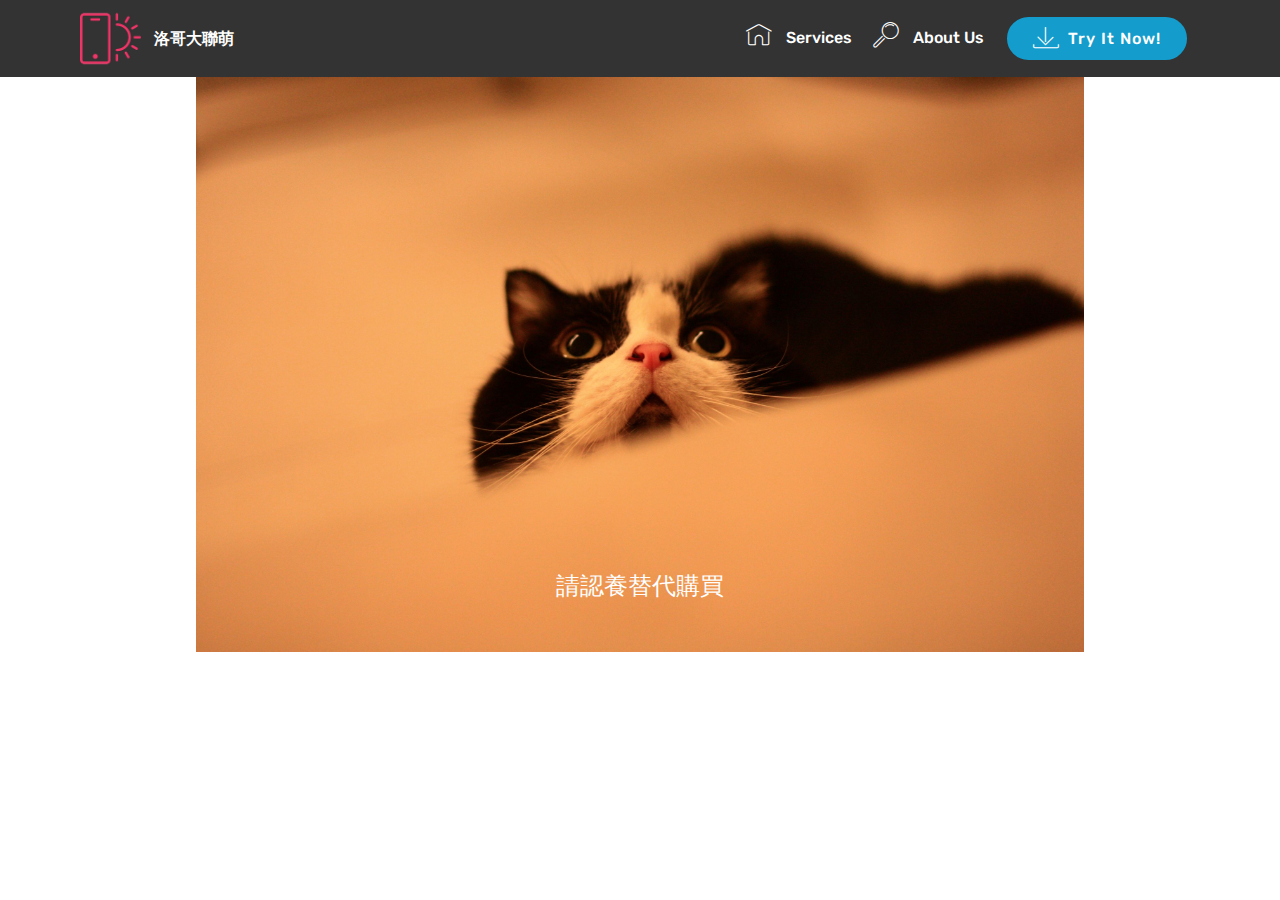
==== page1.html @ 8285b04b "create github pages" ====
<!DOCTYPE html>
<html>
<head>
  <!-- Site made with Mobirise Website Builder v4.3.2, https://mobirise.com -->
  <meta charset="UTF-8">
  <meta http-equiv="X-UA-Compatible" content="IE=edge">
  <meta name="generator" content="Mobirise v4.3.2, mobirise.com">
  <meta name="viewport" content="width=device-width, initial-scale=1">
  <link rel="shortcut icon" href="assets/images/logo2.png" type="image/x-icon">
  <meta name="description" content="Site Builder Description">
  <title>sorry</title>
  <link rel="stylesheet" href="assets/web/assets/mobirise-icons/mobirise-icons.css">
  <link rel="stylesheet" href="assets/tether/tether.min.css">
  <link rel="stylesheet" href="assets/bootstrap/css/bootstrap.min.css">
  <link rel="stylesheet" href="assets/bootstrap/css/bootstrap-grid.min.css">
  <link rel="stylesheet" href="assets/bootstrap/css/bootstrap-reboot.min.css">
  <link rel="stylesheet" href="assets/dropdown/css/style.css">
  <link rel="stylesheet" href="assets/theme/css/style.css">
  <link rel="stylesheet" href="assets/mobirise/css/mbr-additional.css" type="text/css">
  
  
  
</head>
<body>
<section class="menu cid-qxiuGjkYhm" once="menu" id="menu1-x" data-rv-view="101">

    

    <nav class="navbar navbar-expand beta-menu navbar-dropdown align-items-center navbar-fixed-top navbar-toggleable-sm">
        <button class="navbar-toggler navbar-toggler-right" type="button" data-toggle="collapse" data-target="#navbarSupportedContent" aria-controls="navbarSupportedContent" aria-expanded="false" aria-label="Toggle navigation">
            <div class="hamburger">
                <span></span>
                <span></span>
                <span></span>
                <span></span>
            </div>
        </button>
        <div class="menu-logo">
            <div class="navbar-brand">
                <span class="navbar-logo">
                    <a href="https://mobirise.com">
                         <img src="assets/images/logo2.png" alt="Mobirise" media-simple="true" style="height: 3.8rem;">
                    </a>
                </span>
                <span class="navbar-caption-wrap"><a class="navbar-caption text-white display-4" href="https://mobirise.com">洛哥大聯萌</a></span>
            </div>
        </div>
        <div class="collapse navbar-collapse" id="navbarSupportedContent">
            <ul class="navbar-nav nav-dropdown" data-app-modern-menu="true">
                <li class="nav-item">
                    <a class="nav-link link text-white display-4" href="https://mobirise.com">
                        <span class="mbri-home mbr-iconfont mbr-iconfont-btn"></span>
                        Services
                    </a>
                </li>
                <li class="nav-item">
                    <a class="nav-link link text-white display-4" href="https://mobirise.com">
                        <span class="mbri-search mbr-iconfont mbr-iconfont-btn"></span>
                        About Us
                    </a>
                </li>
            </ul>
            <div class="navbar-buttons mbr-section-btn"><a class="btn btn-sm btn-primary display-4" href="https://mobirise.com">
                    <span class="mbri-save mbr-iconfont mbr-iconfont-btn "></span>
                    Try It Now!
                </a></div>
        </div>
    </nav>
</section>

<section class="engine"><a href="https://mobirise.co/b">free website creator</a></section><section class="cid-qxnZIV3hQi" id="image3-z" data-rv-view="103">

    

    <figure class="mbr-figure container">
            <div class="image-block" style="width: 80%;">
                <img src="assets/images/img-2003-2800x1866.jpg" width="1400" alt="Mobirise" title="" media-simple="true">
                <figcaption class="mbr-figure-caption mbr-figure-caption-over">
                    <div class="container pb-5 mbr-white align-center mbr-fonts-style display-5">請認養替代購買<br></div>
                </figcaption>
            </div>
    </figure>
</section>


  <script src="assets/web/assets/jquery/jquery.min.js"></script>
  <script src="assets/popper/popper.min.js"></script>
  <script src="assets/tether/tether.min.js"></script>
  <script src="assets/bootstrap/js/bootstrap.min.js"></script>
  <script src="assets/smooth-scroll/smooth-scroll.js"></script>
  <script src="assets/dropdown/js/script.min.js"></script>
  <script src="assets/touch-swipe/jquery.touch-swipe.min.js"></script>
  <script src="assets/theme/js/script.js"></script>
  
  
</body>
</html>
---- assets/web/assets/mobirise-icons/mobirise-icons.css ----
@font-face {
  font-family: 'MobiriseIcons';
  src:  url('mobirise-icons.eot?spat4u');
  src:  url('mobirise-icons.eot?spat4u#iefix') format('embedded-opentype'),
    url('mobirise-icons.ttf?spat4u') format('truetype'),
    url('mobirise-icons.woff?spat4u') format('woff'),
    url('mobirise-icons.svg?spat4u#MobiriseIcons') format('svg');
  font-weight: normal;
  font-style: normal;
}

[class^="mbri-"], [class*=" mbri-"] {
  /* use !important to prevent issues with browser extensions that change fonts */
  font-family: MobiriseIcons !important;
  speak: none;
  font-style: normal;
  font-weight: normal;
  font-variant: normal;
  text-transform: none;
  line-height: 1;

  /* Better Font Rendering =========== */
  -webkit-font-smoothing: antialiased;
  -moz-osx-font-smoothing: grayscale;
}

.mbri-add-submenu:before {
  content: "\e900";
}
.mbri-alert:before {
  content: "\e901";
}
.mbri-align-center:before {
  content: "\e902";
}
.mbri-align-justify:before {
  content: "\e903";
}
.mbri-align-left:before {
  content: "\e904";
}
.mbri-align-right:before {
  content: "\e905";
}
.mbri-android:before {
  content: "\e906";
}
.mbri-apple:before {
  content: "\e907";
}
.mbri-arrow-down:before {
  content: "\e908";
}
.mbri-arrow-next:before {
  content: "\e909";
}
.mbri-arrow-prev:before {
  content: "\e90a";
}
.mbri-arrow-up:before {
  content: "\e90b";
}
.mbri-bold:before {
  content: "\e90c";
}
.mbri-bookmark:before {
  content: "\e90d";
}
.mbri-bootstrap:before {
  content: "\e90e";
}
.mbri-briefcase:before {
  content: "\e90f";
}
.mbri-browse:before {
  content: "\e910";
}
.mbri-bulleted-list:before {
  content: "\e911";
}
.mbri-calendar:before {
  content: "\e912";
}
.mbri-camera:before {
  content: "\e913";
}
.mbri-cart-add:before {
  content: "\e914";
}
.mbri-cart-full:before {
  content: "\e915";
}
.mbri-cash:before {
  content: "\e916";
}
.mbri-change-style:before {
  content: "\e917";
}
.mbri-chat:before {
  content: "\e918";
}
.mbri-clock:before {
  content: "\e919";
}
.mbri-close:before {
  content: "\e91a";
}
.mbri-cloud:before {
  content: "\e91b";
}
.mbri-code:before {
  content: "\e91c";
}
.mbri-contact-form:before {
  content: "\e91d";
}
.mbri-credit-card:before {
  content: "\e91e";
}
.mbri-cursor-click:before {
  content: "\e91f";
}
.mbri-cust-feedback:before {
  content: "\e920";
}
.mbri-database:before {
  content: "\e921";
}
.mbri-delivery:before {
  content: "\e922";
}
.mbri-desktop:before {
  content: "\e923";
}
.mbri-devices:before {
  content: "\e924";
}
.mbri-down:before {
  content: "\e925";
}
.mbri-download:before {
  content: "\e989";
}
.mbri-drag-n-drop:before {
  content: "\e927";
}
.mbri-drag-n-drop2:before {
  content: "\e928";
}
.mbri-edit:before {
  content: "\e929";
}
.mbri-edit2:before {
  content: "\e92a";
}
.mbri-error:before {
  content: "\e92b";
}
.mbri-extension:before {
  content: "\e92c";
}
.mbri-features:before {
  content: "\e92d";
}
.mbri-file:before {
  content: "\e92e";
}
.mbri-flag:before {
  content: "\e92f";
}
.mbri-folder:before {
  content: "\e930";
}
.mbri-gift:before {
  content: "\e931";
}
.mbri-github:before {
  content: "\e932";
}
.mbri-globe:before {
  content: "\e933";
}
.mbri-globe-2:before {
  content: "\e934";
}
.mbri-growing-chart:before {
  content: "\e935";
}
.mbri-hearth:before {
  content: "\e936";
}
.mbri-help:before {
  content: "\e937";
}
.mbri-home:before {
  content: "\e938";
}
.mbri-hot-cup:before {
  content: "\e939";
}
.mbri-idea:before {
  content: "\e93a";
}
.mbri-image-gallery:before {
  content: "\e93b";
}
.mbri-image-slider:before {
  content: "\e93c";
}
.mbri-info:before {
  content: "\e93d";
}
.mbri-italic:before {
  content: "\e93e";
}
.mbri-key:before {
  content: "\e93f";
}
.mbri-laptop:before {
  content: "\e940";
}
.mbri-layers:before {
  content: "\e941";
}
.mbri-left-right:before {
  content: "\e942";
}
.mbri-left:before {
  content: "\e943";
}
.mbri-letter:before {
  content: "\e944";
}
.mbri-like:before {
  content: "\e945";
}
.mbri-link:before {
  content: "\e946";
}
.mbri-lock:before {
  content: "\e947";
}
.mbri-login:before {
  content: "\e948";
}
.mbri-logout:before {
  content: "\e949";
}
.mbri-magic-stick:before {
  content: "\e94a";
}
.mbri-map-pin:before {
  content: "\e94b";
}
.mbri-menu:before {
  content: "\e94c";
}
.mbri-mobile:before {
  content: "\e94d";
}
.mbri-mobile2:before {
  content: "\e94e";
}
.mbri-mobirise:before {
  content: "\e94f";
}
.mbri-more-horizontal:before {
  content: "\e950";
}
.mbri-more-vertical:before {
  content: "\e951";
}
.mbri-music:before {
  content: "\e952";
}
.mbri-new-file:before {
  content: "\e953";
}
.mbri-numbered-list:before {
  content: "\e954";
}
.mbri-opened-folder:before {
  content: "\e955";
}
.mbri-pages:before {
  content: "\e956";
}
.mbri-paper-plane:before {
  content: "\e957";
}
.mbri-paperclip:before {
  content: "\e958";
}
.mbri-photo:before {
  content: "\e959";
}
.mbri-photos:before {
  content: "\e95a";
}
.mbri-pin:before {
  content: "\e95b";
}
.mbri-play:before {
  content: "\e95c";
}
.mbri-plus:before {
  content: "\e95d";
}
.mbri-preview:before {
  content: "\e95e";
}
.mbri-print:before {
  content: "\e95f";
}
.mbri-protect:before {
  content: "\e960";
}
.mbri-question:before {
  content: "\e961";
}
.mbri-quote-left:before {
  content: "\e962";
}
.mbri-quote-right:before {
  content: "\e963";
}
.mbri-refresh:before {
  content: "\e964";
}
.mbri-responsive:before {
  content: "\e965";
}
.mbri-right:before {
  content: "\e966";
}
.mbri-rocket:before {
  content: "\e967";
}
.mbri-sad-face:before {
  content: "\e968";
}
.mbri-sale:before {
  content: "\e969";
}
.mbri-save:before {
  content: "\e96a";
}
.mbri-search:before {
  content: "\e96b";
}
.mbri-setting:before {
  content: "\e96c";
}
.mbri-setting2:before {
  content: "\e96d";
}
.mbri-setting3:before {
  content: "\e96e";
}
.mbri-share:before {
  content: "\e96f";
}
.mbri-shopping-bag:before {
  content: "\e970";
}
.mbri-shopping-basket:before {
  content: "\e971";
}
.mbri-shopping-cart:before {
  content: "\e972";
}
.mbri-sites:before {
  content: "\e973";
}
.mbri-smile-face:before {
  content: "\e974";
}
.mbri-speed:before {
  content: "\e975";
}
.mbri-star:before {
  content: "\e976";
}
.mbri-success:before {
  content: "\e977";
}
.mbri-sun:before {
  content: "\e978";
}
.mbri-sun2:before {
  content: "\e979";
}
.mbri-tablet:before {
  content: "\e97a";
}
.mbri-tablet-vertical:before {
  content: "\e97b";
}
.mbri-target:before {
  content: "\e97c";
}
.mbri-timer:before {
  content: "\e97d";
}
.mbri-to-ftp:before {
  content: "\e97e";
}
.mbri-to-local-drive:before {
  content: "\e97f";
}
.mbri-touch-swipe:before {
  content: "\e980";
}
.mbri-touch:before {
  content: "\e981";
}
.mbri-trash:before {
  content: "\e982";
}
.mbri-underline:before {
  content: "\e983";
}
.mbri-unlink:before {
  content: "\e984";
}
.mbri-unlock:before {
  content: "\e985";
}
.mbri-up-down:before {
  content: "\e986";
}
.mbri-up:before {
  content: "\e987";
}
.mbri-update:before {
  content: "\e988";
}
.mbri-upload:before {
 content: "\e926"; 
}
.mbri-user:before {
  content: "\e98a";
}
.mbri-user2:before {
  content: "\e98b";
}
.mbri-users:before {
  content: "\e98c";
}
.mbri-video:before {
  content: "\e98d";
}
.mbri-video-play:before {
  content: "\e98e";
}
.mbri-watch:before {
  content: "\e98f";
}
.mbri-website-theme:before {
  content: "\e990";
}
.mbri-wifi:before {
  content: "\e991";
}
.mbri-windows:before {
  content: "\e992";
}
.mbri-zoom-out:before {
  content: "\e993";
}
.mbri-redo:before {
  content: "\e994";
}
.mbri-undo:before {
  content: "\e995";
}
---- assets/dropdown/css/style.css ----
.navbar-dropdown {
  left: 0;
  padding: 0;
  position: absolute;
  right: 0;
  top: 0;
  transition: all 0.45s ease;
  z-index: 1030;
  background: #282828; }
  .navbar-dropdown .navbar-logo {
    margin-right: 0.8rem;
    transition: margin 0.3s ease-in-out;
    vertical-align: middle; }
    .navbar-dropdown .navbar-logo img {
      height: 3.125rem;
      transition: all 0.3s ease-in-out; }
    .navbar-dropdown .navbar-logo.mbr-iconfont {
      font-size: 3.125rem;
      line-height: 3.125rem; }
  .navbar-dropdown .navbar-caption {
    font-weight: 700;
    white-space: normal;
    vertical-align: -4px;
    line-height: 3.125rem !important; }
    .navbar-dropdown .navbar-caption, .navbar-dropdown .navbar-caption:hover {
      color: inherit;
      text-decoration: none; }
  .navbar-dropdown .mbr-iconfont + .navbar-caption {
    vertical-align: -1px; }
  .navbar-dropdown.navbar-fixed-top {
    position: fixed; }
  .navbar-dropdown .navbar-brand span {
    vertical-align: -4px; }
  .navbar-dropdown.bg-color.transparent {
    background: none; }
  .navbar-dropdown.navbar-short .navbar-brand {
    padding: 0.625rem 0; }
    .navbar-dropdown.navbar-short .navbar-brand span {
      vertical-align: -1px; }
  .navbar-dropdown.navbar-short .navbar-caption {
    line-height: 2.375rem !important;
    vertical-align: -2px; }
  .navbar-dropdown.navbar-short .navbar-logo {
    margin-right: 0.5rem; }
    .navbar-dropdown.navbar-short .navbar-logo img {
      height: 2.375rem; }
    .navbar-dropdown.navbar-short .navbar-logo.mbr-iconfont {
      font-size: 2.375rem;
      line-height: 2.375rem; }
  .navbar-dropdown.navbar-short .mbr-table-cell {
    height: 3.625rem; }
  .navbar-dropdown .navbar-close {
    left: 0.6875rem;
    position: fixed;
    top: 0.75rem;
    z-index: 1000; }
  .navbar-dropdown .hamburger-icon {
    content: "";
    display: inline-block;
    vertical-align: middle;
    width: 16px;
    -webkit-box-shadow: 0 -6px 0 1px #282828,0 0 0 1px #282828,0 6px 0 1px #282828;
    -moz-box-shadow: 0 -6px 0 1px #282828,0 0 0 1px #282828,0 6px 0 1px #282828;
    box-shadow: 0 -6px 0 1px #282828,0 0 0 1px #282828,0 6px 0 1px #282828; }

.dropdown-menu .dropdown-toggle[data-toggle="dropdown-submenu"]::after {
  border-bottom: 0.35em solid transparent;
  border-left: 0.35em solid;
  border-right: 0;
  border-top: 0.35em solid transparent;
  margin-left: 0.3rem; }

.dropdown-menu .dropdown-item:focus {
  outline: 0; }

.nav-dropdown {
  font-size: 0.75rem;
  font-weight: 500;
  height: auto !important; }
  .nav-dropdown .nav-btn {
    padding-left: 1rem; }
  .nav-dropdown .link {
    margin: .667em 1.667em;
    font-weight: 500;
    padding: 0;
    transition: color .2s ease-in-out; }
    .nav-dropdown .link.dropdown-toggle {
      margin-right: 2.583em; }
      .nav-dropdown .link.dropdown-toggle::after {
        margin-left: .25rem;
        border-top: 0.35em solid;
        border-right: 0.35em solid transparent;
        border-left: 0.35em solid transparent;
        border-bottom: 0; }
      .nav-dropdown .link.dropdown-toggle[aria-expanded="true"] {
        margin: 0;
        padding: 0.667em 3.263em  0.667em 1.667em; }
  .nav-dropdown .link::after,
  .nav-dropdown .dropdown-item::after {
    color: inherit; }
  .nav-dropdown .btn {
    font-size: 0.75rem;
    font-weight: 700;
    letter-spacing: 0;
    margin-bottom: 0;
    padding-left: 1.25rem;
    padding-right: 1.25rem; }
  .nav-dropdown .dropdown-menu {
    border-radius: 0;
    border: 0;
    left: 0;
    margin: 0;
    padding-bottom: 1.25rem;
    padding-top: 1.25rem;
    position: relative; }
  .nav-dropdown .dropdown-submenu {
    margin-left: 0.125rem;
    top: 0; }
  .nav-dropdown .dropdown-item {
    font-weight: 500;
    line-height: 2;
    padding: 0.3846em 4.615em 0.3846em 1.5385em;
    position: relative;
    transition: color .2s ease-in-out, background-color .2s ease-in-out; }
    .nav-dropdown .dropdown-item::after {
      margin-top: -0.3077em;
      position: absolute;
      right: 1.1538em;
      top: 50%; }
    .nav-dropdown .dropdown-item:focus, .nav-dropdown .dropdown-item:hover {
      background: none; }

@media (max-width: 767px) {
  .nav-dropdown.navbar-toggleable-sm {
    bottom: 0;
    display: none;
    left: 0;
    overflow-x: hidden;
    position: fixed;
    top: 0;
    transform: translateX(-100%);
    -ms-transform: translateX(-100%);
    -webkit-transform: translateX(-100%);
    width: 18.75rem;
    z-index: 999; } }
.nav-dropdown.navbar-toggleable-xl {
  bottom: 0;
  display: none;
  left: 0;
  overflow-x: hidden;
  position: fixed;
  top: 0;
  transform: translateX(-100%);
  -ms-transform: translateX(-100%);
  -webkit-transform: translateX(-100%);
  width: 18.75rem;
  z-index: 999; }

.nav-dropdown-sm {
  display: block !important;
  overflow-x: hidden;
  overflow: auto;
  padding-top: 3.875rem; }
  .nav-dropdown-sm::after {
    content: "";
    display: block;
    height: 3rem;
    width: 100%; }
  .nav-dropdown-sm.collapse.in ~ .navbar-close {
    display: block !important; }
  .nav-dropdown-sm.collapsing, .nav-dropdown-sm.collapse.in {
    transform: translateX(0);
    -ms-transform: translateX(0);
    -webkit-transform: translateX(0);
    transition: all 0.25s ease-out;
    -webkit-transition: all 0.25s ease-out;
    background: #282828; }
  .nav-dropdown-sm.collapsing[aria-expanded="false"] {
    transform: translateX(-100%);
    -ms-transform: translateX(-100%);
    -webkit-transform: translateX(-100%); }
  .nav-dropdown-sm .nav-item {
    display: block;
    margin-left: 0 !important;
    padding-left: 0; }
  .nav-dropdown-sm .link,
  .nav-dropdown-sm .dropdown-item {
    border-top: 1px dotted rgba(255, 255, 255, 0.1);
    font-size: 0.8125rem;
    line-height: 1.6;
    margin: 0 !important;
    padding: 0.875rem 2.4rem 0.875rem 1.5625rem !important;
    position: relative;
    white-space: normal; }
    .nav-dropdown-sm .link:focus, .nav-dropdown-sm .link:hover,
    .nav-dropdown-sm .dropdown-item:focus,
    .nav-dropdown-sm .dropdown-item:hover {
      background: rgba(0, 0, 0, 0.2) !important;
      color: #c0a375; }
  .nav-dropdown-sm .nav-btn {
    position: relative;
    padding: 1.5625rem 1.5625rem 0 1.5625rem; }
    .nav-dropdown-sm .nav-btn::before {
      border-top: 1px dotted rgba(255, 255, 255, 0.1);
      content: "";
      left: 0;
      position: absolute;
      top: 0;
      width: 100%; }
    .nav-dropdown-sm .nav-btn + .nav-btn {
      padding-top: 0.625rem; }
      .nav-dropdown-sm .nav-btn + .nav-btn::before {
        display: none; }
  .nav-dropdown-sm .btn {
    padding: 0.625rem 0; }
  .nav-dropdown-sm .dropdown-toggle[data-toggle="dropdown-submenu"]::after {
    margin-left: .25rem;
    border-top: 0.35em solid;
    border-right: 0.35em solid transparent;
    border-left: 0.35em solid transparent;
    border-bottom: 0; }
  .nav-dropdown-sm .dropdown-toggle[data-toggle="dropdown-submenu"][aria-expanded="true"]::after {
    border-top: 0;
    border-right: 0.35em solid transparent;
    border-left: 0.35em solid transparent;
    border-bottom: 0.35em solid; }
  .nav-dropdown-sm .dropdown-menu {
    margin: 0;
    padding: 0;
    position: relative;
    top: 0;
    left: 0;
    width: 100%;
    border: 0;
    float: none;
    border-radius: 0;
    background: none; }
  .nav-dropdown-sm .dropdown-submenu {
    left: 100%;
    margin-left: 0.125rem;
    margin-top: -1.25rem;
    top: 0; }

.navbar-toggleable-sm .nav-dropdown .dropdown-menu {
  position: absolute; }

.navbar-toggleable-sm .nav-dropdown .dropdown-submenu {
  left: 100%;
  margin-left: 0.125rem;
  margin-top: -1.25rem;
  top: 0; }

.navbar-toggleable-sm.opened .nav-dropdown .dropdown-menu {
  position: relative; }

.navbar-toggleable-sm.opened .nav-dropdown .dropdown-submenu {
  left: 0;
  margin-left: 00rem;
  margin-top: 0rem;
  top: 0; }

.is-builder .nav-dropdown.collapsing {
  transition: none !important; }

/*# sourceMappingURL=style.css.map */
---- assets/theme/css/style.css ----
.engine {
	position: absolute;
	text-indent: -2400px;
	text-align: center;
	padding: 0;
	top: 0;
	left: -2400px;
}/*!
 * Mobirise v4 theme (https://mobirise.com/)
 * Copyright 2017 Mobirise
 */
section {
  background-color: #eeeeee; }

section,
.container,
.container-fluid {
  position: relative;
  word-wrap: break-word; }

a.mbr-iconfont:hover {
  text-decoration: none; }

.article .lead p, .article .lead ul, .article .lead ol, .article .lead pre, .article .lead blockquote {
  margin-bottom: 0; }

a {
  font-style: normal;
  font-weight: 400;
  cursor: pointer; }
  a, a:hover {
    text-decoration: none; }

figure {
  margin-bottom: 0; }

body {
  color: #232323; }

h1, h2, h3, h4, h5, h6,
.h1, .h2, .h3, .h4, .h5, .h6,
.display-1, .display-2, .display-3, .display-4 {
  line-height: 1;
  word-break: break-word;
  word-wrap: break-word; }

b, strong {
  font-weight: bold; }

blockquote {
  padding: 10px 0 10px 20px;
  position: relative;
  border-left: 2px solid;
  border-color: #ff3366; }

input:-webkit-autofill, input:-webkit-autofill:hover, input:-webkit-autofill:focus, input:-webkit-autofill:active {
  transition-delay: 9999s;
  transition-property: background-color, color; }

textarea[type="hidden"] {
  display: none; }

body {
  position: relative; }

section {
  background-position: 50% 50%;
  background-repeat: no-repeat;
  background-size: cover; }
  section .mbr-background-video,
  section .mbr-background-video-preview {
    position: absolute;
    bottom: 0;
    left: 0;
    right: 0;
    top: 0; }

.hidden {
  visibility: hidden; }

.mbr-z-index20 {
  z-index: 20; }

/*! Base colors */
.mbr-white {
  color: #ffffff; }

.mbr-black {
  color: #000000; }

.mbr-bg-white {
  background-color: #ffffff; }

.mbr-bg-black {
  background-color: #000000; }

/*! Text-aligns */
.align-left {
  text-align: left; }

.align-center {
  text-align: center; }

.align-right {
  text-align: right; }

@media (max-width: 767px) {
  .align-left, .align-center, .align-right, .mbr-section-btn, .mbr-section-title {
    text-align: center; } }
/*! Font-weight  */
.mbr-light {
  font-weight: 300; }

.mbr-regular {
  font-weight: 400; }

.mbr-semibold {
  font-weight: 500; }

.mbr-bold {
  font-weight: 700; }

/*! Media  */
.media-size-item {
  -webkit-flex: 1 1 auto;
  -moz-flex: 1 1 auto;
  -ms-flex: 1 1 auto;
  -o-flex: 1 1 auto;
  flex: 1 1 auto; }

.media-content {
  -webkit-flex-basis: 100%;
  flex-basis: 100%; }

.media-container-row {
  display: -ms-flexbox;
  display: -webkit-flex;
  display: flex;
  -webkit-flex-direction: row;
  -ms-flex-direction: row;
  flex-direction: row;
  -webkit-flex-wrap: wrap;
  -ms-flex-wrap: wrap;
  flex-wrap: wrap;
  -webkit-justify-content: center;
  -ms-flex-pack: center;
  justify-content: center;
  -webkit-align-content: center;
  -ms-flex-line-pack: center;
  align-content: center;
  -webkit-align-items: start;
  -ms-flex-align: start;
  align-items: start; }
  .media-container-row .media-size-item {
    width: 400px; }

.media-container-column {
  display: -ms-flexbox;
  display: -webkit-flex;
  display: flex;
  -webkit-flex-direction: column;
  -ms-flex-direction: column;
  flex-direction: column;
  -webkit-flex-wrap: wrap;
  -ms-flex-wrap: wrap;
  flex-wrap: wrap;
  -webkit-justify-content: center;
  -ms-flex-pack: center;
  justify-content: center;
  -webkit-align-content: center;
  -ms-flex-line-pack: center;
  align-content: center;
  -webkit-align-items: stretch;
  -ms-flex-align: stretch;
  align-items: stretch; }
  .media-container-column > * {
    width: 100%; }

@media (min-width: 992px) {
  .media-container-row {
    -webkit-flex-wrap: nowrap;
    -ms-flex-wrap: nowrap;
    flex-wrap: nowrap; } }
figure {
  overflow: hidden; }

figure[mbr-media-size] {
  transition: width 0.1s; }

.mbr-figure img, .mbr-figure iframe {
  display: block;
  width: 100%; }

.card {
  background-color: transparent;
  border: none; }

.card-img {
  text-align: center;
  flex-shrink: 0; }

.media {
  max-width: 100%;
  margin: 0 auto; }

.mbr-figure {
  -ms-flex-item-align: center;
  -ms-grid-row-align: center;
  -webkit-align-self: center;
  align-self: center; }

.media-container > div {
  max-width: 100%; }

.mbr-figure img, .card-img img {
  width: 100%; }

@media (max-width: 991px) {
  .media-size-item {
    width: auto !important; }

  .media {
    width: auto; }

  .mbr-figure {
    width: 100% !important; } }
/*! Buttons */
.mbr-section-btn {
  margin-left: -.25rem;
  margin-right: -.25rem;
  font-size: 0; }

nav .mbr-section-btn {
  margin-left: 0rem;
  margin-right: 0rem; }

/*! Btn icon margin */
.btn .mbr-iconfont, .btn.btn-sm .mbr-iconfont {
  cursor: pointer;
  margin-right: 0.5rem; }

.btn.btn-md .mbr-iconfont, .btn.btn-md .mbr-iconfont {
  margin-right: 0.8rem; }

.mbr-regular {
  font-weight: 400; }

.mbr-semibold {
  font-weight: 500; }

.mbr-bold {
  font-weight: 700; }

[type="submit"] {
  -webkit-appearance: none; }

/*! Full-screen */
.mbr-fullscreen .mbr-overlay {
  min-height: 100vh; }

.mbr-fullscreen {
  display: flex;
  display: -webkit-flex;
  display: -moz-flex;
  display: -ms-flex;
  display: -o-flex;
  align-items: center;
  -webkit-align-items: center;
  min-height: 100vh;
  padding-top: 3rem;
  padding-bottom: 3rem; }

/*! Map */
.map {
  height: 25rem;
  position: relative; }
  .map iframe {
    width: 100%;
    height: 100%; }

/* Form */
.form-asterisk {
  font-family: initial;
  position: absolute;
  top: -2px;
  font-weight: normal; }

/*! Scroll to top arrow */
.mbr-arrow-up {
  bottom: 25px;
  right: 90px;
  position: fixed;
  text-align: right;
  z-index: 5000;
  color: #ffffff;
  font-size: 32px;
  transform: rotate(180deg);
  -webkit-transform: rotate(180deg); }

.mbr-arrow-up a {
  background: rgba(0, 0, 0, 0.2);
  border-radius: 3px;
  color: #fff;
  display: inline-block;
  height: 60px;
  width: 60px;
  outline-style: none !important;
  position: relative;
  text-decoration: none;
  transition: all .3s ease-in-out;
  cursor: pointer;
  text-align: center; }
  .mbr-arrow-up a:hover {
    background-color: rgba(0, 0, 0, 0.4); }
  .mbr-arrow-up a i {
    line-height: 60px; }

.mbr-arrow-up-icon {
  display: block;
  color: #fff; }

.mbr-arrow-up-icon::before {
  content: "\203a";
  display: inline-block;
  font-family: serif;
  font-size: 32px;
  line-height: 1;
  font-style: normal;
  position: relative;
  top: 6px;
  left: -4px;
  -webkit-transform: rotate(-90deg);
  transform: rotate(-90deg); }

/*! Arrow Down */
.mbr-arrow {
  position: absolute;
  bottom: 45px;
  left: 50%;
  width: 60px;
  height: 60px;
  cursor: pointer;
  background-color: rgba(80, 80, 80, 0.5);
  border-radius: 50%;
  -webkit-transform: translateX(-50%);
  transform: translateX(-50%); }
  .mbr-arrow > a {
    display: inline-block;
    text-decoration: none;
    outline-style: none;
    -webkit-animation: arrowdown 1.7s ease-in-out infinite;
    animation: arrowdown 1.7s ease-in-out infinite; }
    .mbr-arrow > a > i {
      position: absolute;
      top: -2px;
      left: 15px;
      font-size: 2rem; }

@keyframes arrowdown {
  0% {
    transform: translateY(0px);
    -webkit-transform: translateY(0px); }
  50% {
    transform: translateY(-5px);
    -webkit-transform: translateY(-5px); }
  100% {
    transform: translateY(0px);
    -webkit-transform: translateY(0px); } }
@-webkit-keyframes arrowdown {
  0% {
    transform: translateY(0px);
    -webkit-transform: translateY(0px); }
  50% {
    transform: translateY(-5px);
    -webkit-transform: translateY(-5px); }
  100% {
    transform: translateY(0px);
    -webkit-transform: translateY(0px); } }
@media (max-width: 500px) {
  .mbr-arrow-up {
    left: 50%;
    right: auto;
    transform: translateX(-50%) rotate(180deg);
    -webkit-transform: translateX(-50%) rotate(180deg); } }
/*Gradients animation*/
@keyframes gradient-animation {
  from {
    background-position: 0% 100%;
    animation-timing-function: ease-in-out; }
  to {
    background-position: 100% 0%;
    animation-timing-function: ease-in-out; } }
@-webkit-keyframes gradient-animation {
  from {
    background-position: 0% 100%;
    animation-timing-function: ease-in-out; }
  to {
    background-position: 100% 0%;
    animation-timing-function: ease-in-out; } }
.bg-gradient {
  background-size: 200% 200%;
  animation: gradient-animation 5s infinite alternate;
  -webkit-animation: gradient-animation 5s infinite alternate; }

.menu .navbar-brand {
  display: -webkit-flex; }
  .menu .navbar-brand span {
    display: flex;
    display: -webkit-flex; }
  .menu .navbar-brand .navbar-caption-wrap {
    display: -webkit-flex; }
  .menu .navbar-brand .navbar-logo img {
    display: -webkit-flex; }
@media (min-width: 768px) and (max-width: 991px) {
  .menu .navbar-toggleable-sm .navbar-nav {
    display: -webkit-box;
    display: -webkit-flex;
    display: -ms-flexbox; } }
@media (min-width: 992px) {
  .menu .navbar-nav.nav-dropdown {
    display: -webkit-flex; }
  .menu .navbar-toggleable-sm .navbar-collapse {
    display: -webkit-flex !important; } }

/*# sourceMappingURL=style.css.map */
---- assets/mobirise/css/mbr-additional.css ----
@import url(https://fonts.googleapis.com/css?family=Rubik:300,300i,400,400i,500,500i,700,700i,900,900i);





body {
  font-style: normal;
  line-height: 1.5;
}
.mbr-section-title {
  font-style: normal;
  line-height: 1.2;
}
.mbr-section-subtitle {
  line-height: 1.3;
}
.mbr-text {
  font-style: normal;
  line-height: 1.6;
}
.display-1 {
  font-family: 'Rubik', sans-serif;
  font-size: 4.25rem;
}
.display-1 > .mbr-iconfont {
  font-size: 6.8rem;
}
.display-2 {
  font-family: 'Rubik', sans-serif;
  font-size: 3rem;
}
.display-2 > .mbr-iconfont {
  font-size: 4.8rem;
}
.display-4 {
  font-family: 'Rubik', sans-serif;
  font-size: 1rem;
}
.display-4 > .mbr-iconfont {
  font-size: 1.6rem;
}
.display-5 {
  font-family: 'Rubik', sans-serif;
  font-size: 1.5rem;
}
.display-5 > .mbr-iconfont {
  font-size: 2.4rem;
}
.display-7 {
  font-family: 'Rubik', sans-serif;
  font-size: 1rem;
}
.display-7 > .mbr-iconfont {
  font-size: 1.6rem;
}
/* ---- Fluid typography for mobile devices ---- */
/* 1.4 - font scale ratio ( bootstrap == 1.42857 ) */
/* 100vw - current viewport width */
/* (48 - 20)  48 == 48rem == 768px, 20 == 20rem == 320px(minimal supported viewport) */
/* 0.65 - min scale variable, may vary */
@media (max-width: 768px) {
  .display-1 {
    font-size: 3.4rem;
    font-size: calc( 2.1374999999999997rem + (4.25 - 2.1374999999999997) * ((100vw - 20rem) / (48 - 20)));
    line-height: calc( 1.4 * (2.1374999999999997rem + (4.25 - 2.1374999999999997) * ((100vw - 20rem) / (48 - 20))));
  }
  .display-2 {
    font-size: 2.4rem;
    font-size: calc( 1.7rem + (3 - 1.7) * ((100vw - 20rem) / (48 - 20)));
    line-height: calc( 1.4 * (1.7rem + (3 - 1.7) * ((100vw - 20rem) / (48 - 20))));
  }
  .display-4 {
    font-size: 0.8rem;
    font-size: calc( 1rem + (1 - 1) * ((100vw - 20rem) / (48 - 20)));
    line-height: calc( 1.4 * (1rem + (1 - 1) * ((100vw - 20rem) / (48 - 20))));
  }
  .display-5 {
    font-size: 1.2rem;
    font-size: calc( 1.175rem + (1.5 - 1.175) * ((100vw - 20rem) / (48 - 20)));
    line-height: calc( 1.4 * (1.175rem + (1.5 - 1.175) * ((100vw - 20rem) / (48 - 20))));
  }
}
/* Buttons */
.btn {
  font-weight: 500;
  border-width: 2px;
  font-style: normal;
  letter-spacing: 1px;
  margin: .4rem .8rem;
  white-space: normal;
  -webkit-transition: all 0.3s ease-in-out;
  -moz-transition: all 0.3s ease-in-out;
  transition: all 0.3s ease-in-out;
  padding: 1rem 3rem;
  border-radius: 3px;
  display: inline-flex;
  align-items: center;
  justify-content: center;
  word-break: break-word;
}
.btn-sm {
  font-weight: 500;
  letter-spacing: 1px;
  -webkit-transition: all 0.3s ease-in-out;
  -moz-transition: all 0.3s ease-in-out;
  transition: all 0.3s ease-in-out;
  padding: 0.6rem 1.5rem;
  border-radius: 3px;
}
.btn-md {
  font-weight: 500;
  letter-spacing: 1px;
  margin: .4rem .8rem !important;
  -webkit-transition: all 0.3s ease-in-out;
  -moz-transition: all 0.3s ease-in-out;
  transition: all 0.3s ease-in-out;
  padding: 1rem 3rem;
  border-radius: 3px;
}
.btn-lg {
  font-weight: 500;
  letter-spacing: 1px;
  margin: .4rem .8rem !important;
  -webkit-transition: all 0.3s ease-in-out;
  -moz-transition: all 0.3s ease-in-out;
  transition: all 0.3s ease-in-out;
  padding: 1.2rem 3.2rem;
  border-radius: 3px;
}
.bg-primary {
  background-color: #149dcc !important;
}
.bg-success {
  background-color: #f7ed4a !important;
}
.bg-info {
  background-color: #82786e !important;
}
.bg-warning {
  background-color: #879a9f !important;
}
.bg-danger {
  background-color: #b1a374 !important;
}
.btn-primary,
.btn-primary:active {
  background-color: #149dcc;
  border-color: #149dcc;
  color: #ffffff;
}
.btn-primary:hover,
.btn-primary:focus,
.btn-primary.focus,
.btn-primary.active {
  color: #ffffff;
  background-color: #0d6786;
  border-color: #0d6786;
}
.btn-primary.disabled,
.btn-primary:disabled {
  color: #ffffff !important;
  background-color: #0d6786 !important;
  border-color: #0d6786 !important;
}
.btn-secondary,
.btn-secondary:active {
  background-color: #ff3366;
  border-color: #ff3366;
  color: #ffffff;
}
.btn-secondary:hover,
.btn-secondary:focus,
.btn-secondary.focus,
.btn-secondary.active {
  color: #ffffff;
  background-color: #e50039;
  border-color: #e50039;
}
.btn-secondary.disabled,
.btn-secondary:disabled {
  color: #ffffff !important;
  background-color: #e50039 !important;
  border-color: #e50039 !important;
}
.btn-info,
.btn-info:active {
  background-color: #82786e;
  border-color: #82786e;
  color: #ffffff;
}
.btn-info:hover,
.btn-info:focus,
.btn-info.focus,
.btn-info.active {
  color: #ffffff;
  background-color: #59524b;
  border-color: #59524b;
}
.btn-info.disabled,
.btn-info:disabled {
  color: #ffffff !important;
  background-color: #59524b !important;
  border-color: #59524b !important;
}
.btn-success,
.btn-success:active {
  background-color: #f7ed4a;
  border-color: #f7ed4a;
  color: #ffffff;
}
.btn-success:hover,
.btn-success:focus,
.btn-success.focus,
.btn-success.active {
  color: #ffffff;
  background-color: #eadd0a;
  border-color: #eadd0a;
}
.btn-success.disabled,
.btn-success:disabled {
  color: #ffffff !important;
  background-color: #eadd0a !important;
  border-color: #eadd0a !important;
}
.btn-warning,
.btn-warning:active {
  background-color: #879a9f;
  border-color: #879a9f;
  color: #ffffff;
}
.btn-warning:hover,
.btn-warning:focus,
.btn-warning.focus,
.btn-warning.active {
  color: #ffffff;
  background-color: #617479;
  border-color: #617479;
}
.btn-warning.disabled,
.btn-warning:disabled {
  color: #ffffff !important;
  background-color: #617479 !important;
  border-color: #617479 !important;
}
.btn-danger,
.btn-danger:active {
  background-color: #b1a374;
  border-color: #b1a374;
  color: #ffffff;
}
.btn-danger:hover,
.btn-danger:focus,
.btn-danger.focus,
.btn-danger.active {
  color: #ffffff;
  background-color: #8b7d4e;
  border-color: #8b7d4e;
}
.btn-danger.disabled,
.btn-danger:disabled {
  color: #ffffff !important;
  background-color: #8b7d4e !important;
  border-color: #8b7d4e !important;
}
.btn-white {
  color: #333333 !important;
}
.btn-white,
.btn-white:active {
  background-color: #ffffff;
  border-color: #ffffff;
  color: #ffffff;
}
.btn-white:hover,
.btn-white:focus,
.btn-white.focus,
.btn-white.active {
  color: #ffffff;
  background-color: #d4d4d4;
  border-color: #d4d4d4;
}
.btn-white.disabled,
.btn-white:disabled {
  color: #ffffff !important;
  background-color: #d4d4d4 !important;
  border-color: #d4d4d4 !important;
}
.btn-black,
.btn-black:active {
  background-color: #333333;
  border-color: #333333;
  color: #ffffff;
}
.btn-black:hover,
.btn-black:focus,
.btn-black.focus,
.btn-black.active {
  color: #ffffff;
  background-color: #0d0d0d;
  border-color: #0d0d0d;
}
.btn-black.disabled,
.btn-black:disabled {
  color: #ffffff !important;
  background-color: #0d0d0d !important;
  border-color: #0d0d0d !important;
}
.btn-primary-outline,
.btn-primary-outline:active {
  background: none;
  border-color: #0b566f;
  color: #0b566f;
}
.btn-primary-outline:hover,
.btn-primary-outline:focus,
.btn-primary-outline.focus,
.btn-primary-outline.active {
  color: #ffffff;
  background-color: #149dcc;
  border-color: #149dcc;
}
.btn-primary-outline.disabled,
.btn-primary-outline:disabled {
  color: #ffffff !important;
  background-color: #149dcc !important;
  border-color: #149dcc !important;
}
.btn-secondary-outline,
.btn-secondary-outline:active {
  background: none;
  border-color: #cc0033;
  color: #cc0033;
}
.btn-secondary-outline:hover,
.btn-secondary-outline:focus,
.btn-secondary-outline.focus,
.btn-secondary-outline.active {
  color: #ffffff;
  background-color: #ff3366;
  border-color: #ff3366;
}
.btn-secondary-outline.disabled,
.btn-secondary-outline:disabled {
  color: #ffffff !important;
  background-color: #ff3366 !important;
  border-color: #ff3366 !important;
}
.btn-info-outline,
.btn-info-outline:active {
  background: none;
  border-color: #4b453f;
  color: #4b453f;
}
.btn-info-outline:hover,
.btn-info-outline:focus,
.btn-info-outline.focus,
.btn-info-outline.active {
  color: #ffffff;
  background-color: #82786e;
  border-color: #82786e;
}
.btn-info-outline.disabled,
.btn-info-outline:disabled {
  color: #ffffff !important;
  background-color: #82786e !important;
  border-color: #82786e !important;
}
.btn-success-outline,
.btn-success-outline:active {
  background: none;
  border-color: #d2c609;
  color: #d2c609;
}
.btn-success-outline:hover,
.btn-success-outline:focus,
.btn-success-outline.focus,
.btn-success-outline.active {
  color: #ffffff;
  background-color: #f7ed4a;
  border-color: #f7ed4a;
}
.btn-success-outline.disabled,
.btn-success-outline:disabled {
  color: #ffffff !important;
  background-color: #f7ed4a !important;
  border-color: #f7ed4a !important;
}
.btn-warning-outline,
.btn-warning-outline:active {
  background: none;
  border-color: #55666b;
  color: #55666b;
}
.btn-warning-outline:hover,
.btn-warning-outline:focus,
.btn-warning-outline.focus,
.btn-warning-outline.active {
  color: #ffffff;
  background-color: #879a9f;
  border-color: #879a9f;
}
.btn-warning-outline.disabled,
.btn-warning-outline:disabled {
  color: #ffffff !important;
  background-color: #879a9f !important;
  border-color: #879a9f !important;
}
.btn-danger-outline,
.btn-danger-outline:active {
  background: none;
  border-color: #7a6e45;
  color: #7a6e45;
}
.btn-danger-outline:hover,
.btn-danger-outline:focus,
.btn-danger-outline.focus,
.btn-danger-outline.active {
  color: #ffffff;
  background-color: #b1a374;
  border-color: #b1a374;
}
.btn-danger-outline.disabled,
.btn-danger-outline:disabled {
  color: #ffffff !important;
  background-color: #b1a374 !important;
  border-color: #b1a374 !important;
}
.btn-black-outline,
.btn-black-outline:active {
  background: none;
  border-color: #000000;
  color: #000000;
}
.btn-black-outline:hover,
.btn-black-outline:focus,
.btn-black-outline.focus,
.btn-black-outline.active {
  color: #ffffff;
  background-color: #333333;
  border-color: #333333;
}
.btn-black-outline.disabled,
.btn-black-outline:disabled {
  color: #ffffff !important;
  background-color: #333333 !important;
  border-color: #333333 !important;
}
.btn-white-outline,
.btn-white-outline:active,
.btn-white-outline.active {
  background: none;
  border-color: #ffffff;
  color: #ffffff;
}
.btn-white-outline:hover,
.btn-white-outline:focus,
.btn-white-outline.focus {
  color: #333333;
  background-color: #ffffff;
  border-color: #ffffff;
}
.text-primary {
  color: #149dcc !important;
}
.text-secondary {
  color: #ff3366 !important;
}
.text-success {
  color: #f7ed4a !important;
}
.text-info {
  color: #82786e !important;
}
.text-warning {
  color: #879a9f !important;
}
.text-danger {
  color: #b1a374 !important;
}
.text-white {
  color: #ffffff !important;
}
.text-black {
  color: #000000 !important;
}
a.text-primary:hover,
a.text-primary:focus {
  color: #0b566f !important;
}
a.text-secondary:hover,
a.text-secondary:focus {
  color: #cc0033 !important;
}
a.text-success:hover,
a.text-success:focus {
  color: #d2c609 !important;
}
a.text-info:hover,
a.text-info:focus {
  color: #4b453f !important;
}
a.text-warning:hover,
a.text-warning:focus {
  color: #55666b !important;
}
a.text-danger:hover,
a.text-danger:focus {
  color: #7a6e45 !important;
}
a.text-white:hover,
a.text-white:focus {
  color: #b3b3b3 !important;
}
a.text-black:hover,
a.text-black:focus {
  color: #4d4d4d !important;
}
.alert-success {
  background-color: #70c770;
}
.alert-info {
  background-color: #82786e;
}
.alert-warning {
  background-color: #879a9f;
}
.alert-danger {
  background-color: #b1a374;
}
.mbr-section-btn a.btn:not(.btn-form) {
  border-radius: 100px;
}
.mbr-section-btn a.btn:not(.btn-form):hover {
  box-shadow: 0 10px 40px 0 rgba(0, 0, 0, 0.2);
}
.mbr-gallery-filter li a {
  border-radius: 100px !important;
}
.mbr-gallery-filter li.active .btn {
  background-color: #149dcc;
  border-color: #149dcc;
  color: #ffffff;
}
.mbr-gallery-filter li.active .btn:focus {
  box-shadow: none;
}
.nav-tabs .nav-link {
  border-radius: 100px !important;
}
.btn-form {
  border-radius: 0;
}
.btn-form:hover {
  cursor: pointer;
}
a,
a:hover {
  color: #149dcc;
}
.mbr-plan-header.bg-primary .mbr-plan-subtitle,
.mbr-plan-header.bg-primary .mbr-plan-price-desc {
  color: #b4e6f8;
}
.mbr-plan-header.bg-success .mbr-plan-subtitle,
.mbr-plan-header.bg-success .mbr-plan-price-desc {
  color: #ffffff;
}
.mbr-plan-header.bg-info .mbr-plan-subtitle,
.mbr-plan-header.bg-info .mbr-plan-price-desc {
  color: #beb8b2;
}
.mbr-plan-header.bg-warning .mbr-plan-subtitle,
.mbr-plan-header.bg-warning .mbr-plan-price-desc {
  color: #ced6d8;
}
.mbr-plan-header.bg-danger .mbr-plan-subtitle,
.mbr-plan-header.bg-danger .mbr-plan-price-desc {
  color: #dfd9c6;
}
/* Scroll to top button*/
.scrollToTop_wraper {
  opacity: 0 !important;
}
/* Others*/
.note-check a[data-value=Rubik] {
  font-style: normal;
}
.mbr-arrow a {
  color: #ffffff;
}
.form-control-label {
  position: relative;
  cursor: pointer;
  margin-bottom: .357em;
  padding: 0;
}
.alert {
  color: #ffffff;
  border-radius: 0;
  border: 0;
  font-size: .875rem;
  line-height: 1.5;
  margin-bottom: 1.875rem;
  padding: 1.25rem;
  position: relative;
}
.alert.alert-form::after {
  background-color: inherit;
  bottom: -7px;
  content: "";
  display: block;
  height: 14px;
  left: 50%;
  margin-left: -7px;
  position: absolute;
  transform: rotate(45deg);
  width: 14px;
}
.form-control {
  background-color: #f5f5f5;
  box-shadow: none;
  color: #565656;
  font-family: 'Rubik', sans-serif;
  font-size: 1rem;
  line-height: 1.43;
  min-height: 3.5em;
  padding: 1.07em .5em;
}
.form-control > .mbr-iconfont {
  font-size: 1.6rem;
}
.form-control,
.form-control:focus {
  border: 1px solid #e8e8e8;
}
.form-active .form-control:invalid {
  border-color: red;
}
.mbr-overlay {
  background-color: #000;
  bottom: 0;
  left: 0;
  opacity: .5;
  position: absolute;
  right: 0;
  top: 0;
  z-index: 0;
}
blockquote {
  font-style: italic;
  padding: 10px 0 10px 20px;
  font-size: 1.09rem;
  position: relative;
  border-color: #149dcc;
  border-width: 3px;
}
ul,
ol,
pre,
blockquote {
  margin-bottom: 2.3125rem;
}
pre {
  background: #f4f4f4;
  padding: 10px 24px;
  white-space: pre-wrap;
}
.inactive {
  -webkit-user-select: none;
  -moz-user-select: none;
  -ms-user-select: none;
  user-select: none;
  pointer-events: none;
  -webkit-user-drag: none;
  user-drag: none;
}
.mbr-section__comments .row {
  justify-content: center;
}
/* Forms */
.mbr-form .btn {
  margin: .4rem 0;
}
.mbr-form .input-group-btn a.btn {
  border-radius: 100px !important;
}
.mbr-form .input-group-btn a.btn:hover {
  box-shadow: 0 10px 40px 0 rgba(0, 0, 0, 0.2);
}
.mbr-form .input-group-btn button[type="submit"] {
  border-radius: 100px !important;
  padding: 1rem 3rem;
}
.mbr-form .input-group-btn button[type="submit"]:hover {
  box-shadow: 0 10px 40px 0 rgba(0, 0, 0, 0.2);
}
.form2 .form-control {
  border-top-left-radius: 100px;
  border-bottom-left-radius: 100px;
}
.form2 .input-group-btn a.btn {
  border-top-left-radius: 0 !important;
  border-bottom-left-radius: 0 !important;
}
.form2 .input-group-btn button[type="submit"] {
  border-top-left-radius: 0 !important;
  border-bottom-left-radius: 0 !important;
}
.form3 input[type="email"] {
  border-radius: 100px !important;
}
@media (max-width: 349px) {
  .form2 input[type="email"] {
    border-radius: 100px !important;
  }
  .form2 .input-group-btn a.btn {
    border-radius: 100px !important;
  }
  .form2 .input-group-btn button[type="submit"] {
    border-radius: 100px !important;
  }
}
@media (max-width: 767px) {
  .btn {
    font-size: .75rem !important;
  }
  .btn .mbr-iconfont {
    font-size: 1rem !important;
  }
}
/* Social block */
.btn-social {
  font-size: 20px;
  border-radius: 50%;
  padding: 0;
  width: 44px;
  height: 44px;
  line-height: 44px;
  text-align: center;
  position: relative;
  border: 2px solid #c0a375;
  border-color: #149dcc;
  color: #232323;
  cursor: pointer;
}
.btn-social i {
  top: 0;
  line-height: 44px;
  width: 44px;
}
.btn-social:hover {
  color: #fff;
  background: #149dcc;
}
.btn-social + .btn {
  margin-left: .1rem;
}
/* Footer */
.mbr-footer-content li::before,
.mbr-footer .mbr-contacts li::before {
  background: #149dcc;
}
.mbr-footer-content li a:hover,
.mbr-footer .mbr-contacts li a:hover {
  color: #149dcc;
}
.footer3 input[type="email"],
.footer4 input[type="email"] {
  border-radius: 100px !important;
}
.footer3 .input-group-btn a.btn,
.footer4 .input-group-btn a.btn {
  border-radius: 100px !important;
}
.footer3 .input-group-btn button[type="submit"],
.footer4 .input-group-btn button[type="submit"] {
  border-radius: 100px !important;
}
/* Headers*/
.header13 .form-inline input[type="email"],
.header14 .form-inline input[type="email"] {
  border-radius: 100px;
}
.header13 .form-inline input[type="text"],
.header14 .form-inline input[type="text"] {
  border-radius: 100px;
}
.header13 .form-inline input[type="tel"],
.header14 .form-inline input[type="tel"] {
  border-radius: 100px;
}
.header13 .form-inline a.btn,
.header14 .form-inline a.btn {
  border-radius: 100px;
}
.header13 .form-inline button,
.header14 .form-inline button {
  border-radius: 100px !important;
}
.offset-1 {
  margin-left: 8.33333%;
}
.offset-2 {
  margin-left: 16.66667%;
}
.offset-3 {
  margin-left: 25%;
}
.offset-4 {
  margin-left: 33.33333%;
}
.offset-5 {
  margin-left: 41.66667%;
}
.offset-6 {
  margin-left: 50%;
}
.offset-7 {
  margin-left: 58.33333%;
}
.offset-8 {
  margin-left: 66.66667%;
}
.offset-9 {
  margin-left: 75%;
}
.offset-10 {
  margin-left: 83.33333%;
}
.offset-11 {
  margin-left: 91.66667%;
}
@media (min-width: 576px) {
  .offset-sm-0 {
    margin-left: 0%;
  }
  .offset-sm-1 {
    margin-left: 8.33333%;
  }
  .offset-sm-2 {
    margin-left: 16.66667%;
  }
  .offset-sm-3 {
    margin-left: 25%;
  }
  .offset-sm-4 {
    margin-left: 33.33333%;
  }
  .offset-sm-5 {
    margin-left: 41.66667%;
  }
  .offset-sm-6 {
    margin-left: 50%;
  }
  .offset-sm-7 {
    margin-left: 58.33333%;
  }
  .offset-sm-8 {
    margin-left: 66.66667%;
  }
  .offset-sm-9 {
    margin-left: 75%;
  }
  .offset-sm-10 {
    margin-left: 83.33333%;
  }
  .offset-sm-11 {
    margin-left: 91.66667%;
  }
}
@media (min-width: 768px) {
  .offset-md-0 {
    margin-left: 0%;
  }
  .offset-md-1 {
    margin-left: 8.33333%;
  }
  .offset-md-2 {
    margin-left: 16.66667%;
  }
  .offset-md-3 {
    margin-left: 25%;
  }
  .offset-md-4 {
    margin-left: 33.33333%;
  }
  .offset-md-5 {
    margin-left: 41.66667%;
  }
  .offset-md-6 {
    margin-left: 50%;
  }
  .offset-md-7 {
    margin-left: 58.33333%;
  }
  .offset-md-8 {
    margin-left: 66.66667%;
  }
  .offset-md-9 {
    margin-left: 75%;
  }
  .offset-md-10 {
    margin-left: 83.33333%;
  }
  .offset-md-11 {
    margin-left: 91.66667%;
  }
}
@media (min-width: 992px) {
  .offset-lg-0 {
    margin-left: 0%;
  }
  .offset-lg-1 {
    margin-left: 8.33333%;
  }
  .offset-lg-2 {
    margin-left: 16.66667%;
  }
  .offset-lg-3 {
    margin-left: 25%;
  }
  .offset-lg-4 {
    margin-left: 33.33333%;
  }
  .offset-lg-5 {
    margin-left: 41.66667%;
  }
  .offset-lg-6 {
    margin-left: 50%;
  }
  .offset-lg-7 {
    margin-left: 58.33333%;
  }
  .offset-lg-8 {
    margin-left: 66.66667%;
  }
  .offset-lg-9 {
    margin-left: 75%;
  }
  .offset-lg-10 {
    margin-left: 83.33333%;
  }
  .offset-lg-11 {
    margin-left: 91.66667%;
  }
}
@media (min-width: 1200px) {
  .offset-xl-0 {
    margin-left: 0%;
  }
  .offset-xl-1 {
    margin-left: 8.33333%;
  }
  .offset-xl-2 {
    margin-left: 16.66667%;
  }
  .offset-xl-3 {
    margin-left: 25%;
  }
  .offset-xl-4 {
    margin-left: 33.33333%;
  }
  .offset-xl-5 {
    margin-left: 41.66667%;
  }
  .offset-xl-6 {
    margin-left: 50%;
  }
  .offset-xl-7 {
    margin-left: 58.33333%;
  }
  .offset-xl-8 {
    margin-left: 66.66667%;
  }
  .offset-xl-9 {
    margin-left: 75%;
  }
  .offset-xl-10 {
    margin-left: 83.33333%;
  }
  .offset-xl-11 {
    margin-left: 91.66667%;
  }
}
.navbar-toggler {
  -webkit-align-self: flex-start;
  -ms-flex-item-align: start;
  align-self: flex-start;
  padding: 0.25rem 0.75rem;
  font-size: 1.25rem;
  line-height: 1;
  background: transparent;
  border: 1px solid transparent;
  -webkit-border-radius: 0.25rem;
  border-radius: 0.25rem;
}
.navbar-toggler:focus,
.navbar-toggler:hover {
  text-decoration: none;
}
.navbar-toggler-icon {
  display: inline-block;
  width: 1.5em;
  height: 1.5em;
  vertical-align: middle;
  content: "";
  background: no-repeat center center;
  -webkit-background-size: 100% 100%;
  -o-background-size: 100% 100%;
  background-size: 100% 100%;
}
.navbar-toggler-left {
  position: absolute;
  left: 1rem;
}
.navbar-toggler-right {
  position: absolute;
  right: 1rem;
}
@media (max-width: 575px) {
  .navbar-toggleable .navbar-nav .dropdown-menu {
    position: static;
    float: none;
  }
  .navbar-toggleable > .container {
    padding-right: 0;
    padding-left: 0;
  }
}
@media (min-width: 576px) {
  .navbar-toggleable {
    -webkit-box-orient: horizontal;
    -webkit-box-direction: normal;
    -webkit-flex-direction: row;
    -ms-flex-direction: row;
    flex-direction: row;
    -webkit-flex-wrap: nowrap;
    -ms-flex-wrap: nowrap;
    flex-wrap: nowrap;
    -webkit-box-align: center;
    -webkit-align-items: center;
    -ms-flex-align: center;
    align-items: center;
  }
  .navbar-toggleable .navbar-nav {
    -webkit-box-orient: horizontal;
    -webkit-box-direction: normal;
    -webkit-flex-direction: row;
    -ms-flex-direction: row;
    flex-direction: row;
  }
  .navbar-toggleable .navbar-nav .nav-link {
    padding-right: .5rem;
    padding-left: .5rem;
  }
  .navbar-toggleable > .container {
    display: -webkit-box;
    display: -webkit-flex;
    display: -ms-flexbox;
    display: flex;
    -webkit-flex-wrap: nowrap;
    -ms-flex-wrap: nowrap;
    flex-wrap: nowrap;
    -webkit-box-align: center;
    -webkit-align-items: center;
    -ms-flex-align: center;
    align-items: center;
  }
  .navbar-toggleable .navbar-collapse {
    display: -webkit-box !important;
    display: -webkit-flex !important;
    display: -ms-flexbox !important;
    display: flex !important;
    width: 100%;
  }
  .navbar-toggleable .navbar-toggler {
    display: none;
  }
}
@media (max-width: 767px) {
  .navbar-toggleable-sm .navbar-nav .dropdown-menu {
    position: static;
    float: none;
  }
  .navbar-toggleable-sm > .container {
    padding-right: 0;
    padding-left: 0;
  }
}
@media (min-width: 768px) {
  .navbar-toggleable-sm {
    -webkit-box-orient: horizontal;
    -webkit-box-direction: normal;
    -webkit-flex-direction: row;
    -ms-flex-direction: row;
    flex-direction: row;
    -webkit-flex-wrap: nowrap;
    -ms-flex-wrap: nowrap;
    flex-wrap: nowrap;
    -webkit-box-align: center;
    -webkit-align-items: center;
    -ms-flex-align: center;
    align-items: center;
  }
  .navbar-toggleable-sm .navbar-nav {
    -webkit-box-orient: horizontal;
    -webkit-box-direction: normal;
    -webkit-flex-direction: row;
    -ms-flex-direction: row;
    flex-direction: row;
  }
  .navbar-toggleable-sm .navbar-nav .nav-link {
    padding-right: .5rem;
    padding-left: .5rem;
  }
  .navbar-toggleable-sm > .container {
    display: -webkit-box;
    display: -webkit-flex;
    display: -ms-flexbox;
    display: flex;
    -webkit-flex-wrap: nowrap;
    -ms-flex-wrap: nowrap;
    flex-wrap: nowrap;
    -webkit-box-align: center;
    -webkit-align-items: center;
    -ms-flex-align: center;
    align-items: center;
  }
  .navbar-toggleable-sm .navbar-collapse {
    display: -webkit-box !important;
    display: -webkit-flex !important;
    display: -ms-flexbox !important;
    display: flex !important;
    width: 100%;
  }
  .navbar-toggleable-sm .navbar-toggler {
    display: none;
  }
}
@media (max-width: 991px) {
  .navbar-toggleable-md .navbar-nav .dropdown-menu {
    position: static;
    float: none;
  }
  .navbar-toggleable-md > .container {
    padding-right: 0;
    padding-left: 0;
  }
}
@media (min-width: 992px) {
  .navbar-toggleable-md {
    -webkit-box-orient: horizontal;
    -webkit-box-direction: normal;
    -webkit-flex-direction: row;
    -ms-flex-direction: row;
    flex-direction: row;
    -webkit-flex-wrap: nowrap;
    -ms-flex-wrap: nowrap;
    flex-wrap: nowrap;
    -webkit-box-align: center;
    -webkit-align-items: center;
    -ms-flex-align: center;
    align-items: center;
  }
  .navbar-toggleable-md .navbar-nav {
    -webkit-box-orient: horizontal;
    -webkit-box-direction: normal;
    -webkit-flex-direction: row;
    -ms-flex-direction: row;
    flex-direction: row;
  }
  .navbar-toggleable-md .navbar-nav .nav-link {
    padding-right: .5rem;
    padding-left: .5rem;
  }
  .navbar-toggleable-md > .container {
    display: -webkit-box;
    display: -webkit-flex;
    display: -ms-flexbox;
    display: flex;
    -webkit-flex-wrap: nowrap;
    -ms-flex-wrap: nowrap;
    flex-wrap: nowrap;
    -webkit-box-align: center;
    -webkit-align-items: center;
    -ms-flex-align: center;
    align-items: center;
  }
  .navbar-toggleable-md .navbar-collapse {
    display: -webkit-box !important;
    display: -webkit-flex !important;
    display: -ms-flexbox !important;
    display: flex !important;
    width: 100%;
  }
  .navbar-toggleable-md .navbar-toggler {
    display: none;
  }
}
@media (max-width: 1199px) {
  .navbar-toggleable-lg .navbar-nav .dropdown-menu {
    position: static;
    float: none;
  }
  .navbar-toggleable-lg > .container {
    padding-right: 0;
    padding-left: 0;
  }
}
@media (min-width: 1200px) {
  .navbar-toggleable-lg {
    -webkit-box-orient: horizontal;
    -webkit-box-direction: normal;
    -webkit-flex-direction: row;
    -ms-flex-direction: row;
    flex-direction: row;
    -webkit-flex-wrap: nowrap;
    -ms-flex-wrap: nowrap;
    flex-wrap: nowrap;
    -webkit-box-align: center;
    -webkit-align-items: center;
    -ms-flex-align: center;
    align-items: center;
  }
  .navbar-toggleable-lg .navbar-nav {
    -webkit-box-orient: horizontal;
    -webkit-box-direction: normal;
    -webkit-flex-direction: row;
    -ms-flex-direction: row;
    flex-direction: row;
  }
  .navbar-toggleable-lg .navbar-nav .nav-link {
    padding-right: .5rem;
    padding-left: .5rem;
  }
  .navbar-toggleable-lg > .container {
    display: -webkit-box;
    display: -webkit-flex;
    display: -ms-flexbox;
    display: flex;
    -webkit-flex-wrap: nowrap;
    -ms-flex-wrap: nowrap;
    flex-wrap: nowrap;
    -webkit-box-align: center;
    -webkit-align-items: center;
    -ms-flex-align: center;
    align-items: center;
  }
  .navbar-toggleable-lg .navbar-collapse {
    display: -webkit-box !important;
    display: -webkit-flex !important;
    display: -ms-flexbox !important;
    display: flex !important;
    width: 100%;
  }
  .navbar-toggleable-lg .navbar-toggler {
    display: none;
  }
}
.navbar-toggleable-xl {
  -webkit-box-orient: horizontal;
  -webkit-box-direction: normal;
  -webkit-flex-direction: row;
  -ms-flex-direction: row;
  flex-direction: row;
  -webkit-flex-wrap: nowrap;
  -ms-flex-wrap: nowrap;
  flex-wrap: nowrap;
  -webkit-box-align: center;
  -webkit-align-items: center;
  -ms-flex-align: center;
  align-items: center;
}
.navbar-toggleable-xl .navbar-nav .dropdown-menu {
  position: static;
  float: none;
}
.navbar-toggleable-xl > .container {
  padding-right: 0;
  padding-left: 0;
}
.navbar-toggleable-xl .navbar-nav {
  -webkit-box-orient: horizontal;
  -webkit-box-direction: normal;
  -webkit-flex-direction: row;
  -ms-flex-direction: row;
  flex-direction: row;
}
.navbar-toggleable-xl .navbar-nav .nav-link {
  padding-right: .5rem;
  padding-left: .5rem;
}
.navbar-toggleable-xl > .container {
  display: -webkit-box;
  display: -webkit-flex;
  display: -ms-flexbox;
  display: flex;
  -webkit-flex-wrap: nowrap;
  -ms-flex-wrap: nowrap;
  flex-wrap: nowrap;
  -webkit-box-align: center;
  -webkit-align-items: center;
  -ms-flex-align: center;
  align-items: center;
}
.navbar-toggleable-xl .navbar-collapse {
  display: -webkit-box !important;
  display: -webkit-flex !important;
  display: -ms-flexbox !important;
  display: flex !important;
  width: 100%;
}
.navbar-toggleable-xl .navbar-toggler {
  display: none;
}
.card-img {
  width: auto;
}
.menu .navbar.collapsed:not(.beta-menu) {
  flex-direction: column;
}
.carousel-item.active,
.carousel-item-next,
.carousel-item-prev {
  display: -webkit-box;
  display: -webkit-flex;
  display: -ms-flexbox;
  display: flex;
}
.note-air-layout .dropup .dropdown-menu,
.note-air-layout .navbar-fixed-bottom .dropdown .dropdown-menu {
  bottom: initial !important;
}
html,
body {
  height: auto;
  min-height: 100vh;
}
.cid-qxiuGjkYhm .navbar {
  padding: .5rem 0;
  background: #333333;
  transition: none;
  min-height: 77px;
}
.cid-qxiuGjkYhm .navbar-dropdown.bg-color.transparent.opened {
  background: #333333;
}
.cid-qxiuGjkYhm a {
  font-style: normal;
}
.cid-qxiuGjkYhm .nav-item span {
  padding-right: 0.4em;
  line-height: 0.5em;
  vertical-align: text-bottom;
  position: relative;
  top: -0.2em;
  text-decoration: none;
}
.cid-qxiuGjkYhm .nav-item a {
  padding: 0.7rem 0 !important;
  margin: 0rem .65rem !important;
}
.cid-qxiuGjkYhm .btn {
  padding: 0.4rem 1.5rem;
  display: inline-flex;
  align-items: center;
}
.cid-qxiuGjkYhm .btn .mbr-iconfont {
  font-size: 1.6rem;
}
.cid-qxiuGjkYhm .menu-logo {
  margin-right: auto;
}
.cid-qxiuGjkYhm .menu-logo .navbar-brand {
  display: flex;
  margin-left: 5rem;
  padding: 0;
  transition: padding .2s;
  min-height: 3.8rem;
  align-items: center;
}
.cid-qxiuGjkYhm .menu-logo .navbar-brand .navbar-caption-wrap {
  display: -webkit-flex;
  -webkit-align-items: center;
  align-items: center;
  word-break: break-word;
  min-width: 7rem;
  margin: .3rem 0;
}
.cid-qxiuGjkYhm .menu-logo .navbar-brand .navbar-caption-wrap .navbar-caption {
  line-height: 1.2rem !important;
  padding-right: 2rem;
}
.cid-qxiuGjkYhm .menu-logo .navbar-brand .navbar-logo {
  font-size: 4rem;
  transition: font-size 0.25s;
}
.cid-qxiuGjkYhm .menu-logo .navbar-brand .navbar-logo img {
  display: flex;
}
.cid-qxiuGjkYhm .menu-logo .navbar-brand .navbar-logo .mbr-iconfont {
  transition: font-size 0.25s;
}
.cid-qxiuGjkYhm .navbar-toggleable-sm .navbar-collapse {
  justify-content: flex-end;
  -webkit-justify-content: flex-end;
  padding-right: 5rem;
  width: auto;
}
.cid-qxiuGjkYhm .navbar-toggleable-sm .navbar-collapse .navbar-nav {
  flex-wrap: wrap;
  -webkit-flex-wrap: wrap;
  padding-left: 0;
}
.cid-qxiuGjkYhm .navbar-toggleable-sm .navbar-collapse .navbar-nav .nav-item {
  -webkit-align-self: center;
  align-self: center;
}
.cid-qxiuGjkYhm .navbar-toggleable-sm .navbar-collapse .navbar-buttons {
  padding-left: 0;
  padding-bottom: 0;
}
.cid-qxiuGjkYhm .dropdown .dropdown-menu {
  background: #333333;
  display: none;
  position: absolute;
  min-width: 5rem;
  padding-top: 1.4rem;
  padding-bottom: 1.4rem;
  text-align: left;
}
.cid-qxiuGjkYhm .dropdown .dropdown-menu .dropdown-item {
  width: auto;
  padding: 0.235em 1.5385em 0.235em 1.5385em !important;
}
.cid-qxiuGjkYhm .dropdown .dropdown-menu .dropdown-item::after {
  right: 0.5rem;
}
.cid-qxiuGjkYhm .dropdown .dropdown-menu .dropdown-submenu {
  margin: 0;
}
.cid-qxiuGjkYhm .dropdown.open > .dropdown-menu {
  display: block;
}
.cid-qxiuGjkYhm .navbar-toggleable-sm.opened:after {
  position: absolute;
  width: 100vw;
  height: 100vh;
  content: '';
  background-color: rgba(0, 0, 0, 0.1);
  left: 0;
  bottom: 0;
  transform: translateY(100%);
  -webkit-transform: translateY(100%);
  z-index: 1000;
}
.cid-qxiuGjkYhm .navbar.navbar-short {
  min-height: 60px;
  transition: all .2s;
}
.cid-qxiuGjkYhm .navbar.navbar-short .navbar-toggler-right {
  top: 20px;
}
.cid-qxiuGjkYhm .navbar.navbar-short .navbar-logo a {
  font-size: 2.5rem !important;
  line-height: 2.5rem;
  transition: font-size 0.25s;
}
.cid-qxiuGjkYhm .navbar.navbar-short .navbar-logo a .mbr-iconfont {
  font-size: 2.5rem !important;
}
.cid-qxiuGjkYhm .navbar.navbar-short .navbar-logo a img {
  height: 3rem !important;
}
.cid-qxiuGjkYhm .navbar.navbar-short .navbar-brand {
  min-height: 3rem;
}
.cid-qxiuGjkYhm button.navbar-toggler {
  width: 31px;
  height: 18px;
  cursor: pointer;
  transition: all .2s;
  top: 1.5rem;
  right: 1rem;
}
.cid-qxiuGjkYhm button.navbar-toggler:focus {
  outline: none;
}
.cid-qxiuGjkYhm button.navbar-toggler .hamburger span {
  position: absolute;
  right: 0;
  width: 30px;
  height: 2px;
  border-right: 5px;
  background-color: #ffffff;
}
.cid-qxiuGjkYhm button.navbar-toggler .hamburger span:nth-child(1) {
  top: 0;
  transition: all .2s;
}
.cid-qxiuGjkYhm button.navbar-toggler .hamburger span:nth-child(2) {
  top: 8px;
  transition: all .15s;
}
.cid-qxiuGjkYhm button.navbar-toggler .hamburger span:nth-child(3) {
  top: 8px;
  transition: all .15s;
}
.cid-qxiuGjkYhm button.navbar-toggler .hamburger span:nth-child(4) {
  top: 16px;
  transition: all .2s;
}
.cid-qxiuGjkYhm nav.opened .hamburger span:nth-child(1) {
  top: 8px;
  width: 0;
  opacity: 0;
  right: 50%;
  transition: all .2s;
}
.cid-qxiuGjkYhm nav.opened .hamburger span:nth-child(2) {
  -webkit-transform: rotate(45deg);
  transform: rotate(45deg);
  transition: all .25s;
}
.cid-qxiuGjkYhm nav.opened .hamburger span:nth-child(3) {
  -webkit-transform: rotate(-45deg);
  transform: rotate(-45deg);
  transition: all .25s;
}
.cid-qxiuGjkYhm nav.opened .hamburger span:nth-child(4) {
  top: 8px;
  width: 0;
  opacity: 0;
  right: 50%;
  transition: all .2s;
}
.cid-qxiuGjkYhm .collapsed.navbar-expand {
  flex-direction: column;
}
.cid-qxiuGjkYhm .collapsed .btn {
  display: flex;
}
.cid-qxiuGjkYhm .collapsed .navbar-collapse {
  display: none !important;
  padding-right: 0 !important;
}
.cid-qxiuGjkYhm .collapsed .navbar-collapse.collapsing,
.cid-qxiuGjkYhm .collapsed .navbar-collapse.show {
  display: block !important;
}
.cid-qxiuGjkYhm .collapsed .navbar-collapse.collapsing .navbar-nav,
.cid-qxiuGjkYhm .collapsed .navbar-collapse.show .navbar-nav {
  display: block;
  text-align: center;
}
.cid-qxiuGjkYhm .collapsed .navbar-collapse.collapsing .navbar-nav .nav-item,
.cid-qxiuGjkYhm .collapsed .navbar-collapse.show .navbar-nav .nav-item {
  clear: both;
}
.cid-qxiuGjkYhm .collapsed .navbar-collapse.collapsing .navbar-buttons,
.cid-qxiuGjkYhm .collapsed .navbar-collapse.show .navbar-buttons {
  text-align: center;
}
.cid-qxiuGjkYhm .collapsed .navbar-collapse.collapsing .navbar-buttons:last-child,
.cid-qxiuGjkYhm .collapsed .navbar-collapse.show .navbar-buttons:last-child {
  margin-bottom: 1rem;
}
.cid-qxiuGjkYhm .collapsed button.navbar-toggler {
  display: block;
}
.cid-qxiuGjkYhm .collapsed .navbar-brand {
  margin-left: 1rem !important;
}
.cid-qxiuGjkYhm .collapsed .navbar-toggleable-sm {
  flex-direction: column;
  -webkit-flex-direction: column;
}
.cid-qxiuGjkYhm .collapsed .dropdown .dropdown-menu {
  width: 100%;
  text-align: center;
  position: relative;
  opacity: 0;
  display: block;
  height: 0;
  visibility: hidden;
  padding: 0;
  transition-duration: .5s;
  transition-property: opacity,padding,height;
}
.cid-qxiuGjkYhm .collapsed .dropdown.open > .dropdown-menu {
  position: relative;
  opacity: 1;
  height: auto;
  padding: 1.4rem 0;
  visibility: visible;
}
.cid-qxiuGjkYhm .collapsed .dropdown .dropdown-submenu {
  left: 0;
  text-align: center;
  width: 100%;
}
.cid-qxiuGjkYhm .collapsed .dropdown .dropdown-toggle[data-toggle="dropdown-submenu"]::after {
  margin-top: 0;
  position: inherit;
  right: 0;
  top: 50%;
  display: inline-block;
  width: 0;
  height: 0;
  margin-left: .3em;
  vertical-align: middle;
  content: "";
  border-top: .30em solid;
  border-right: .30em solid transparent;
  border-left: .30em solid transparent;
}
@media (max-width: 991px) {
  .cid-qxiuGjkYhm .navbar-expand {
    flex-direction: column;
  }
  .cid-qxiuGjkYhm img {
    height: 3.8rem !important;
  }
  .cid-qxiuGjkYhm .btn {
    display: flex;
  }
  .cid-qxiuGjkYhm button.navbar-toggler {
    display: block;
  }
  .cid-qxiuGjkYhm .navbar-brand {
    margin-left: 1rem !important;
  }
  .cid-qxiuGjkYhm .navbar-toggleable-sm {
    flex-direction: column;
    -webkit-flex-direction: column;
  }
  .cid-qxiuGjkYhm .navbar-collapse {
    display: none !important;
    padding-right: 0 !important;
  }
  .cid-qxiuGjkYhm .navbar-collapse.collapsing,
  .cid-qxiuGjkYhm .navbar-collapse.show {
    display: block !important;
  }
  .cid-qxiuGjkYhm .navbar-collapse.collapsing .navbar-nav,
  .cid-qxiuGjkYhm .navbar-collapse.show .navbar-nav {
    display: block;
    text-align: center;
  }
  .cid-qxiuGjkYhm .navbar-collapse.collapsing .navbar-nav .nav-item,
  .cid-qxiuGjkYhm .navbar-collapse.show .navbar-nav .nav-item {
    clear: both;
  }
  .cid-qxiuGjkYhm .navbar-collapse.collapsing .navbar-buttons,
  .cid-qxiuGjkYhm .navbar-collapse.show .navbar-buttons {
    text-align: center;
  }
  .cid-qxiuGjkYhm .navbar-collapse.collapsing .navbar-buttons:last-child,
  .cid-qxiuGjkYhm .navbar-collapse.show .navbar-buttons:last-child {
    margin-bottom: 1rem;
  }
  .cid-qxiuGjkYhm .dropdown .dropdown-menu {
    width: 100%;
    text-align: center;
    position: relative;
    opacity: 0;
    display: block;
    height: 0;
    visibility: hidden;
    padding: 0;
    transition-duration: .5s;
    transition-property: opacity,padding,height;
  }
  .cid-qxiuGjkYhm .dropdown.open > .dropdown-menu {
    position: relative;
    opacity: 1;
    height: auto;
    padding: 1.4rem 0;
    visibility: visible;
  }
  .cid-qxiuGjkYhm .dropdown .dropdown-submenu {
    left: 0;
    text-align: center;
    width: 100%;
  }
  .cid-qxiuGjkYhm .dropdown .dropdown-toggle[data-toggle="dropdown-submenu"]::after {
    margin-top: 0;
    position: inherit;
    right: 0;
    top: 50%;
    display: inline-block;
    width: 0;
    height: 0;
    margin-left: .3em;
    vertical-align: middle;
    content: "";
    border-top: .30em solid;
    border-right: .30em solid transparent;
    border-left: .30em solid transparent;
  }
}
@media (min-width: 767px) {
  .cid-qxiuGjkYhm .menu-logo {
    flex-shrink: 0;
  }
}
.cid-qxnXudxfyK {
  padding-top: 90px;
  padding-bottom: 90px;
  background-color: #f9f9f9;
}
.cid-qxnXudxfyK .card-box {
  background-color: #ffffff;
  padding: 2rem;
}
.cid-qxnXudxfyK h4 {
  font-weight: 500;
  margin-bottom: 0;
  text-align: left;
}
.cid-qxnXudxfyK p {
  color: #767676;
  text-align: left;
}
.cid-qxnXudxfyK .card-wrapper {
  position: relative;
  box-shadow: 0px 0px 0px 0px rgba(0, 0, 0, 0);
  transition: box-shadow 0.3s;
}
.cid-qxnXudxfyK .card-wrapper:hover {
  box-shadow: 0px 0px 30px 0px rgba(0, 0, 0, 0.05);
  transition: box-shadow 0.3s;
}
.cid-qxnXudxfyK .card-img {
  position: absolute;
  top: 0;
  left: 0;
  width: 100%;
  overflow: hidden;
}
.cid-qxnXudxfyK .card-title {
  text-align: center;
}
.cid-qxiuGk0hYw {
  background-image: url("../../../assets/images/img-320-2000x1333.jpg");
}
.cid-qxiuGk0hYw .mbr-text,
.cid-qxiuGk0hYw .mbr-section-btn {
  color: #f9f295;
}
.cid-qxl4iWqOCF {
  padding-top: 90px;
  padding-bottom: 90px;
  background-color: #f9f9f9;
}
.cid-qxl4iWqOCF h2 {
  text-align: left;
}
.cid-qxl4iWqOCF h4 {
  text-align: left;
  font-weight: 500;
}
.cid-qxl4iWqOCF p {
  color: #767676;
  text-align: left;
}
.cid-qxl4iWqOCF .block-content {
  display: -webkit-flex;
  flex-direction: column;
  -webkit-flex-direction: column;
  word-break: break-word;
}
.cid-qxl4iWqOCF .media {
  margin: initial;
  align-items: center;
}
.cid-qxl4iWqOCF .mbr-figure {
  align-self: flex-start;
  -webkit-align-self: flex-start;
  -webkit-flex-shrink: 0;
  flex-shrink: 0;
}
.cid-qxl4iWqOCF .card-img {
  padding-right: 2rem;
  width: auto;
}
.cid-qxl4iWqOCF .card-img span {
  font-size: 72px;
  color: #707070;
}
@media (min-width: 992px) {
  .cid-qxl4iWqOCF .mbr-figure {
    padding-right: 4rem;
  }
}
@media (max-width: 991px) {
  .cid-qxl4iWqOCF .mbr-figure {
    padding-right: 0;
    padding-bottom: 1rem;
    margin-bottom: 2rem;
  }
}
@media (max-width: 300px) {
  .cid-qxl4iWqOCF .card-img span {
    font-size: 40px !important;
  }
}
.cid-qxo63VSTcD {
  padding-top: 90px;
  padding-bottom: 90px;
  background-color: #efefef;
}
.cid-qxo63VSTcD h3 {
  font-weight: 300;
}
.cid-qxo63VSTcD .card-img {
  width: initial;
}
.cid-qxo63VSTcD .card-img .mbr-iconfont {
  font-size: 48px;
  padding-right: 1rem;
}
.cid-qxo63VSTcD .media-container-row {
  word-wrap: break-word;
  padding-bottom: 2rem;
}
.cid-qxo63VSTcD .media {
  margin: initial;
  align-items: center;
}
.cid-qxo63VSTcD .mbr-section-subtitle {
  color: #767676;
}
.cid-qxo63VSTcD .mbr-text {
  color: #767676;
}
.cid-qxo63VSTcD .media-container-column {
  display: -webkit-flex;
  flex-direction: column;
  -webkit-flex-direction: column;
}
.cid-qxiCcCAUKZ {
  padding-top: 60px;
  padding-bottom: 60px;
  background-color: #2e2e2e;
}
@media (max-width: 767px) {
  .cid-qxiCcCAUKZ .content {
    text-align: center;
  }
  .cid-qxiCcCAUKZ .content > div:not(:last-child) {
    margin-bottom: 2rem;
  }
}
@media (max-width: 767px) {
  .cid-qxiCcCAUKZ .media-wrap {
    margin-bottom: 1rem;
  }
}
.cid-qxiCcCAUKZ .media-wrap .mbr-iconfont-logo {
  font-size: 7.5rem;
  color: #f36;
}
.cid-qxiCcCAUKZ .media-wrap img {
  height: 6rem;
}
@media (max-width: 767px) {
  .cid-qxiCcCAUKZ .footer-lower .copyright {
    margin-bottom: 1rem;
    text-align: center;
  }
}
.cid-qxiCcCAUKZ .footer-lower hr {
  margin: 1rem 0;
  border-color: #fff;
  opacity: .05;
}
.cid-qxiCcCAUKZ .footer-lower .social-list {
  padding-left: 0;
  margin-bottom: 0;
  list-style: none;
  display: flex;
  flex-wrap: wrap;
  justify-content: flex-end;
  -webkit-justify-content: flex-end;
}
.cid-qxiCcCAUKZ .footer-lower .social-list .mbr-iconfont-social {
  font-size: 1.3rem;
  color: #fff;
}
.cid-qxiCcCAUKZ .footer-lower .social-list .soc-item {
  margin: 0 .5rem;
}
.cid-qxiCcCAUKZ .footer-lower .social-list a {
  margin: 0;
  opacity: .5;
  -webkit-transition: .2s linear;
  transition: .2s linear;
}
.cid-qxiCcCAUKZ .footer-lower .social-list a:hover {
  opacity: 1;
}
@media (max-width: 767px) {
  .cid-qxiCcCAUKZ .footer-lower .social-list {
    justify-content: center;
    -webkit-justify-content: center;
  }
}
.cid-qxiuGjkYhm .navbar {
  padding: .5rem 0;
  background: #333333;
  transition: none;
  min-height: 77px;
}
.cid-qxiuGjkYhm .navbar-dropdown.bg-color.transparent.opened {
  background: #333333;
}
.cid-qxiuGjkYhm a {
  font-style: normal;
}
.cid-qxiuGjkYhm .nav-item span {
  padding-right: 0.4em;
  line-height: 0.5em;
  vertical-align: text-bottom;
  position: relative;
  top: -0.2em;
  text-decoration: none;
}
.cid-qxiuGjkYhm .nav-item a {
  padding: 0.7rem 0 !important;
  margin: 0rem .65rem !important;
}
.cid-qxiuGjkYhm .btn {
  padding: 0.4rem 1.5rem;
  display: inline-flex;
  align-items: center;
}
.cid-qxiuGjkYhm .btn .mbr-iconfont {
  font-size: 1.6rem;
}
.cid-qxiuGjkYhm .menu-logo {
  margin-right: auto;
}
.cid-qxiuGjkYhm .menu-logo .navbar-brand {
  display: flex;
  margin-left: 5rem;
  padding: 0;
  transition: padding .2s;
  min-height: 3.8rem;
  align-items: center;
}
.cid-qxiuGjkYhm .menu-logo .navbar-brand .navbar-caption-wrap {
  display: -webkit-flex;
  -webkit-align-items: center;
  align-items: center;
  word-break: break-word;
  min-width: 7rem;
  margin: .3rem 0;
}
.cid-qxiuGjkYhm .menu-logo .navbar-brand .navbar-caption-wrap .navbar-caption {
  line-height: 1.2rem !important;
  padding-right: 2rem;
}
.cid-qxiuGjkYhm .menu-logo .navbar-brand .navbar-logo {
  font-size: 4rem;
  transition: font-size 0.25s;
}
.cid-qxiuGjkYhm .menu-logo .navbar-brand .navbar-logo img {
  display: flex;
}
.cid-qxiuGjkYhm .menu-logo .navbar-brand .navbar-logo .mbr-iconfont {
  transition: font-size 0.25s;
}
.cid-qxiuGjkYhm .navbar-toggleable-sm .navbar-collapse {
  justify-content: flex-end;
  -webkit-justify-content: flex-end;
  padding-right: 5rem;
  width: auto;
}
.cid-qxiuGjkYhm .navbar-toggleable-sm .navbar-collapse .navbar-nav {
  flex-wrap: wrap;
  -webkit-flex-wrap: wrap;
  padding-left: 0;
}
.cid-qxiuGjkYhm .navbar-toggleable-sm .navbar-collapse .navbar-nav .nav-item {
  -webkit-align-self: center;
  align-self: center;
}
.cid-qxiuGjkYhm .navbar-toggleable-sm .navbar-collapse .navbar-buttons {
  padding-left: 0;
  padding-bottom: 0;
}
.cid-qxiuGjkYhm .dropdown .dropdown-menu {
  background: #333333;
  display: none;
  position: absolute;
  min-width: 5rem;
  padding-top: 1.4rem;
  padding-bottom: 1.4rem;
  text-align: left;
}
.cid-qxiuGjkYhm .dropdown .dropdown-menu .dropdown-item {
  width: auto;
  padding: 0.235em 1.5385em 0.235em 1.5385em !important;
}
.cid-qxiuGjkYhm .dropdown .dropdown-menu .dropdown-item::after {
  right: 0.5rem;
}
.cid-qxiuGjkYhm .dropdown .dropdown-menu .dropdown-submenu {
  margin: 0;
}
.cid-qxiuGjkYhm .dropdown.open > .dropdown-menu {
  display: block;
}
.cid-qxiuGjkYhm .navbar-toggleable-sm.opened:after {
  position: absolute;
  width: 100vw;
  height: 100vh;
  content: '';
  background-color: rgba(0, 0, 0, 0.1);
  left: 0;
  bottom: 0;
  transform: translateY(100%);
  -webkit-transform: translateY(100%);
  z-index: 1000;
}
.cid-qxiuGjkYhm .navbar.navbar-short {
  min-height: 60px;
  transition: all .2s;
}
.cid-qxiuGjkYhm .navbar.navbar-short .navbar-toggler-right {
  top: 20px;
}
.cid-qxiuGjkYhm .navbar.navbar-short .navbar-logo a {
  font-size: 2.5rem !important;
  line-height: 2.5rem;
  transition: font-size 0.25s;
}
.cid-qxiuGjkYhm .navbar.navbar-short .navbar-logo a .mbr-iconfont {
  font-size: 2.5rem !important;
}
.cid-qxiuGjkYhm .navbar.navbar-short .navbar-logo a img {
  height: 3rem !important;
}
.cid-qxiuGjkYhm .navbar.navbar-short .navbar-brand {
  min-height: 3rem;
}
.cid-qxiuGjkYhm button.navbar-toggler {
  width: 31px;
  height: 18px;
  cursor: pointer;
  transition: all .2s;
  top: 1.5rem;
  right: 1rem;
}
.cid-qxiuGjkYhm button.navbar-toggler:focus {
  outline: none;
}
.cid-qxiuGjkYhm button.navbar-toggler .hamburger span {
  position: absolute;
  right: 0;
  width: 30px;
  height: 2px;
  border-right: 5px;
  background-color: #ffffff;
}
.cid-qxiuGjkYhm button.navbar-toggler .hamburger span:nth-child(1) {
  top: 0;
  transition: all .2s;
}
.cid-qxiuGjkYhm button.navbar-toggler .hamburger span:nth-child(2) {
  top: 8px;
  transition: all .15s;
}
.cid-qxiuGjkYhm button.navbar-toggler .hamburger span:nth-child(3) {
  top: 8px;
  transition: all .15s;
}
.cid-qxiuGjkYhm button.navbar-toggler .hamburger span:nth-child(4) {
  top: 16px;
  transition: all .2s;
}
.cid-qxiuGjkYhm nav.opened .hamburger span:nth-child(1) {
  top: 8px;
  width: 0;
  opacity: 0;
  right: 50%;
  transition: all .2s;
}
.cid-qxiuGjkYhm nav.opened .hamburger span:nth-child(2) {
  -webkit-transform: rotate(45deg);
  transform: rotate(45deg);
  transition: all .25s;
}
.cid-qxiuGjkYhm nav.opened .hamburger span:nth-child(3) {
  -webkit-transform: rotate(-45deg);
  transform: rotate(-45deg);
  transition: all .25s;
}
.cid-qxiuGjkYhm nav.opened .hamburger span:nth-child(4) {
  top: 8px;
  width: 0;
  opacity: 0;
  right: 50%;
  transition: all .2s;
}
.cid-qxiuGjkYhm .collapsed.navbar-expand {
  flex-direction: column;
}
.cid-qxiuGjkYhm .collapsed .btn {
  display: flex;
}
.cid-qxiuGjkYhm .collapsed .navbar-collapse {
  display: none !important;
  padding-right: 0 !important;
}
.cid-qxiuGjkYhm .collapsed .navbar-collapse.collapsing,
.cid-qxiuGjkYhm .collapsed .navbar-collapse.show {
  display: block !important;
}
.cid-qxiuGjkYhm .collapsed .navbar-collapse.collapsing .navbar-nav,
.cid-qxiuGjkYhm .collapsed .navbar-collapse.show .navbar-nav {
  display: block;
  text-align: center;
}
.cid-qxiuGjkYhm .collapsed .navbar-collapse.collapsing .navbar-nav .nav-item,
.cid-qxiuGjkYhm .collapsed .navbar-collapse.show .navbar-nav .nav-item {
  clear: both;
}
.cid-qxiuGjkYhm .collapsed .navbar-collapse.collapsing .navbar-buttons,
.cid-qxiuGjkYhm .collapsed .navbar-collapse.show .navbar-buttons {
  text-align: center;
}
.cid-qxiuGjkYhm .collapsed .navbar-collapse.collapsing .navbar-buttons:last-child,
.cid-qxiuGjkYhm .collapsed .navbar-collapse.show .navbar-buttons:last-child {
  margin-bottom: 1rem;
}
.cid-qxiuGjkYhm .collapsed button.navbar-toggler {
  display: block;
}
.cid-qxiuGjkYhm .collapsed .navbar-brand {
  margin-left: 1rem !important;
}
.cid-qxiuGjkYhm .collapsed .navbar-toggleable-sm {
  flex-direction: column;
  -webkit-flex-direction: column;
}
.cid-qxiuGjkYhm .collapsed .dropdown .dropdown-menu {
  width: 100%;
  text-align: center;
  position: relative;
  opacity: 0;
  display: block;
  height: 0;
  visibility: hidden;
  padding: 0;
  transition-duration: .5s;
  transition-property: opacity,padding,height;
}
.cid-qxiuGjkYhm .collapsed .dropdown.open > .dropdown-menu {
  position: relative;
  opacity: 1;
  height: auto;
  padding: 1.4rem 0;
  visibility: visible;
}
.cid-qxiuGjkYhm .collapsed .dropdown .dropdown-submenu {
  left: 0;
  text-align: center;
  width: 100%;
}
.cid-qxiuGjkYhm .collapsed .dropdown .dropdown-toggle[data-toggle="dropdown-submenu"]::after {
  margin-top: 0;
  position: inherit;
  right: 0;
  top: 50%;
  display: inline-block;
  width: 0;
  height: 0;
  margin-left: .3em;
  vertical-align: middle;
  content: "";
  border-top: .30em solid;
  border-right: .30em solid transparent;
  border-left: .30em solid transparent;
}
@media (max-width: 991px) {
  .cid-qxiuGjkYhm .navbar-expand {
    flex-direction: column;
  }
  .cid-qxiuGjkYhm img {
    height: 3.8rem !important;
  }
  .cid-qxiuGjkYhm .btn {
    display: flex;
  }
  .cid-qxiuGjkYhm button.navbar-toggler {
    display: block;
  }
  .cid-qxiuGjkYhm .navbar-brand {
    margin-left: 1rem !important;
  }
  .cid-qxiuGjkYhm .navbar-toggleable-sm {
    flex-direction: column;
    -webkit-flex-direction: column;
  }
  .cid-qxiuGjkYhm .navbar-collapse {
    display: none !important;
    padding-right: 0 !important;
  }
  .cid-qxiuGjkYhm .navbar-collapse.collapsing,
  .cid-qxiuGjkYhm .navbar-collapse.show {
    display: block !important;
  }
  .cid-qxiuGjkYhm .navbar-collapse.collapsing .navbar-nav,
  .cid-qxiuGjkYhm .navbar-collapse.show .navbar-nav {
    display: block;
    text-align: center;
  }
  .cid-qxiuGjkYhm .navbar-collapse.collapsing .navbar-nav .nav-item,
  .cid-qxiuGjkYhm .navbar-collapse.show .navbar-nav .nav-item {
    clear: both;
  }
  .cid-qxiuGjkYhm .navbar-collapse.collapsing .navbar-buttons,
  .cid-qxiuGjkYhm .navbar-collapse.show .navbar-buttons {
    text-align: center;
  }
  .cid-qxiuGjkYhm .navbar-collapse.collapsing .navbar-buttons:last-child,
  .cid-qxiuGjkYhm .navbar-collapse.show .navbar-buttons:last-child {
    margin-bottom: 1rem;
  }
  .cid-qxiuGjkYhm .dropdown .dropdown-menu {
    width: 100%;
    text-align: center;
    position: relative;
    opacity: 0;
    display: block;
    height: 0;
    visibility: hidden;
    padding: 0;
    transition-duration: .5s;
    transition-property: opacity,padding,height;
  }
  .cid-qxiuGjkYhm .dropdown.open > .dropdown-menu {
    position: relative;
    opacity: 1;
    height: auto;
    padding: 1.4rem 0;
    visibility: visible;
  }
  .cid-qxiuGjkYhm .dropdown .dropdown-submenu {
    left: 0;
    text-align: center;
    width: 100%;
  }
  .cid-qxiuGjkYhm .dropdown .dropdown-toggle[data-toggle="dropdown-submenu"]::after {
    margin-top: 0;
    position: inherit;
    right: 0;
    top: 50%;
    display: inline-block;
    width: 0;
    height: 0;
    margin-left: .3em;
    vertical-align: middle;
    content: "";
    border-top: .30em solid;
    border-right: .30em solid transparent;
    border-left: .30em solid transparent;
  }
}
@media (min-width: 767px) {
  .cid-qxiuGjkYhm .menu-logo {
    flex-shrink: 0;
  }
}
.cid-qxnZIV3hQi {
  padding-top: 60px;
  padding-bottom: 60px;
  background: #ffffff;
  background: linear-gradient(0deg, #ffffff, #ffffff);
}
.cid-qxnZIV3hQi .image-block {
  margin: auto;
}
.cid-qxnZIV3hQi figcaption {
  position: relative;
}
.cid-qxnZIV3hQi figcaption div {
  position: absolute;
  bottom: 0;
  width: 100%;
}
@media (max-width: 768px) {
  .cid-qxnZIV3hQi .image-block {
    width: 100% !important;
  }
}
.cid-qxnZIV3hQi DIV {
  color: #ffffff;
}
.cid-qxiuGjkYhm .navbar {
  padding: .5rem 0;
  background: #333333;
  transition: none;
  min-height: 77px;
}
.cid-qxiuGjkYhm .navbar-dropdown.bg-color.transparent.opened {
  background: #333333;
}
.cid-qxiuGjkYhm a {
  font-style: normal;
}
.cid-qxiuGjkYhm .nav-item span {
  padding-right: 0.4em;
  line-height: 0.5em;
  vertical-align: text-bottom;
  position: relative;
  top: -0.2em;
  text-decoration: none;
}
.cid-qxiuGjkYhm .nav-item a {
  padding: 0.7rem 0 !important;
  margin: 0rem .65rem !important;
}
.cid-qxiuGjkYhm .btn {
  padding: 0.4rem 1.5rem;
  display: inline-flex;
  align-items: center;
}
.cid-qxiuGjkYhm .btn .mbr-iconfont {
  font-size: 1.6rem;
}
.cid-qxiuGjkYhm .menu-logo {
  margin-right: auto;
}
.cid-qxiuGjkYhm .menu-logo .navbar-brand {
  display: flex;
  margin-left: 5rem;
  padding: 0;
  transition: padding .2s;
  min-height: 3.8rem;
  align-items: center;
}
.cid-qxiuGjkYhm .menu-logo .navbar-brand .navbar-caption-wrap {
  display: -webkit-flex;
  -webkit-align-items: center;
  align-items: center;
  word-break: break-word;
  min-width: 7rem;
  margin: .3rem 0;
}
.cid-qxiuGjkYhm .menu-logo .navbar-brand .navbar-caption-wrap .navbar-caption {
  line-height: 1.2rem !important;
  padding-right: 2rem;
}
.cid-qxiuGjkYhm .menu-logo .navbar-brand .navbar-logo {
  font-size: 4rem;
  transition: font-size 0.25s;
}
.cid-qxiuGjkYhm .menu-logo .navbar-brand .navbar-logo img {
  display: flex;
}
.cid-qxiuGjkYhm .menu-logo .navbar-brand .navbar-logo .mbr-iconfont {
  transition: font-size 0.25s;
}
.cid-qxiuGjkYhm .navbar-toggleable-sm .navbar-collapse {
  justify-content: flex-end;
  -webkit-justify-content: flex-end;
  padding-right: 5rem;
  width: auto;
}
.cid-qxiuGjkYhm .navbar-toggleable-sm .navbar-collapse .navbar-nav {
  flex-wrap: wrap;
  -webkit-flex-wrap: wrap;
  padding-left: 0;
}
.cid-qxiuGjkYhm .navbar-toggleable-sm .navbar-collapse .navbar-nav .nav-item {
  -webkit-align-self: center;
  align-self: center;
}
.cid-qxiuGjkYhm .navbar-toggleable-sm .navbar-collapse .navbar-buttons {
  padding-left: 0;
  padding-bottom: 0;
}
.cid-qxiuGjkYhm .dropdown .dropdown-menu {
  background: #333333;
  display: none;
  position: absolute;
  min-width: 5rem;
  padding-top: 1.4rem;
  padding-bottom: 1.4rem;
  text-align: left;
}
.cid-qxiuGjkYhm .dropdown .dropdown-menu .dropdown-item {
  width: auto;
  padding: 0.235em 1.5385em 0.235em 1.5385em !important;
}
.cid-qxiuGjkYhm .dropdown .dropdown-menu .dropdown-item::after {
  right: 0.5rem;
}
.cid-qxiuGjkYhm .dropdown .dropdown-menu .dropdown-submenu {
  margin: 0;
}
.cid-qxiuGjkYhm .dropdown.open > .dropdown-menu {
  display: block;
}
.cid-qxiuGjkYhm .navbar-toggleable-sm.opened:after {
  position: absolute;
  width: 100vw;
  height: 100vh;
  content: '';
  background-color: rgba(0, 0, 0, 0.1);
  left: 0;
  bottom: 0;
  transform: translateY(100%);
  -webkit-transform: translateY(100%);
  z-index: 1000;
}
.cid-qxiuGjkYhm .navbar.navbar-short {
  min-height: 60px;
  transition: all .2s;
}
.cid-qxiuGjkYhm .navbar.navbar-short .navbar-toggler-right {
  top: 20px;
}
.cid-qxiuGjkYhm .navbar.navbar-short .navbar-logo a {
  font-size: 2.5rem !important;
  line-height: 2.5rem;
  transition: font-size 0.25s;
}
.cid-qxiuGjkYhm .navbar.navbar-short .navbar-logo a .mbr-iconfont {
  font-size: 2.5rem !important;
}
.cid-qxiuGjkYhm .navbar.navbar-short .navbar-logo a img {
  height: 3rem !important;
}
.cid-qxiuGjkYhm .navbar.navbar-short .navbar-brand {
  min-height: 3rem;
}
.cid-qxiuGjkYhm button.navbar-toggler {
  width: 31px;
  height: 18px;
  cursor: pointer;
  transition: all .2s;
  top: 1.5rem;
  right: 1rem;
}
.cid-qxiuGjkYhm button.navbar-toggler:focus {
  outline: none;
}
.cid-qxiuGjkYhm button.navbar-toggler .hamburger span {
  position: absolute;
  right: 0;
  width: 30px;
  height: 2px;
  border-right: 5px;
  background-color: #ffffff;
}
.cid-qxiuGjkYhm button.navbar-toggler .hamburger span:nth-child(1) {
  top: 0;
  transition: all .2s;
}
.cid-qxiuGjkYhm button.navbar-toggler .hamburger span:nth-child(2) {
  top: 8px;
  transition: all .15s;
}
.cid-qxiuGjkYhm button.navbar-toggler .hamburger span:nth-child(3) {
  top: 8px;
  transition: all .15s;
}
.cid-qxiuGjkYhm button.navbar-toggler .hamburger span:nth-child(4) {
  top: 16px;
  transition: all .2s;
}
.cid-qxiuGjkYhm nav.opened .hamburger span:nth-child(1) {
  top: 8px;
  width: 0;
  opacity: 0;
  right: 50%;
  transition: all .2s;
}
.cid-qxiuGjkYhm nav.opened .hamburger span:nth-child(2) {
  -webkit-transform: rotate(45deg);
  transform: rotate(45deg);
  transition: all .25s;
}
.cid-qxiuGjkYhm nav.opened .hamburger span:nth-child(3) {
  -webkit-transform: rotate(-45deg);
  transform: rotate(-45deg);
  transition: all .25s;
}
.cid-qxiuGjkYhm nav.opened .hamburger span:nth-child(4) {
  top: 8px;
  width: 0;
  opacity: 0;
  right: 50%;
  transition: all .2s;
}
.cid-qxiuGjkYhm .collapsed.navbar-expand {
  flex-direction: column;
}
.cid-qxiuGjkYhm .collapsed .btn {
  display: flex;
}
.cid-qxiuGjkYhm .collapsed .navbar-collapse {
  display: none !important;
  padding-right: 0 !important;
}
.cid-qxiuGjkYhm .collapsed .navbar-collapse.collapsing,
.cid-qxiuGjkYhm .collapsed .navbar-collapse.show {
  display: block !important;
}
.cid-qxiuGjkYhm .collapsed .navbar-collapse.collapsing .navbar-nav,
.cid-qxiuGjkYhm .collapsed .navbar-collapse.show .navbar-nav {
  display: block;
  text-align: center;
}
.cid-qxiuGjkYhm .collapsed .navbar-collapse.collapsing .navbar-nav .nav-item,
.cid-qxiuGjkYhm .collapsed .navbar-collapse.show .navbar-nav .nav-item {
  clear: both;
}
.cid-qxiuGjkYhm .collapsed .navbar-collapse.collapsing .navbar-buttons,
.cid-qxiuGjkYhm .collapsed .navbar-collapse.show .navbar-buttons {
  text-align: center;
}
.cid-qxiuGjkYhm .collapsed .navbar-collapse.collapsing .navbar-buttons:last-child,
.cid-qxiuGjkYhm .collapsed .navbar-collapse.show .navbar-buttons:last-child {
  margin-bottom: 1rem;
}
.cid-qxiuGjkYhm .collapsed button.navbar-toggler {
  display: block;
}
.cid-qxiuGjkYhm .collapsed .navbar-brand {
  margin-left: 1rem !important;
}
.cid-qxiuGjkYhm .collapsed .navbar-toggleable-sm {
  flex-direction: column;
  -webkit-flex-direction: column;
}
.cid-qxiuGjkYhm .collapsed .dropdown .dropdown-menu {
  width: 100%;
  text-align: center;
  position: relative;
  opacity: 0;
  display: block;
  height: 0;
  visibility: hidden;
  padding: 0;
  transition-duration: .5s;
  transition-property: opacity,padding,height;
}
.cid-qxiuGjkYhm .collapsed .dropdown.open > .dropdown-menu {
  position: relative;
  opacity: 1;
  height: auto;
  padding: 1.4rem 0;
  visibility: visible;
}
.cid-qxiuGjkYhm .collapsed .dropdown .dropdown-submenu {
  left: 0;
  text-align: center;
  width: 100%;
}
.cid-qxiuGjkYhm .collapsed .dropdown .dropdown-toggle[data-toggle="dropdown-submenu"]::after {
  margin-top: 0;
  position: inherit;
  right: 0;
  top: 50%;
  display: inline-block;
  width: 0;
  height: 0;
  margin-left: .3em;
  vertical-align: middle;
  content: "";
  border-top: .30em solid;
  border-right: .30em solid transparent;
  border-left: .30em solid transparent;
}
@media (max-width: 991px) {
  .cid-qxiuGjkYhm .navbar-expand {
    flex-direction: column;
  }
  .cid-qxiuGjkYhm img {
    height: 3.8rem !important;
  }
  .cid-qxiuGjkYhm .btn {
    display: flex;
  }
  .cid-qxiuGjkYhm button.navbar-toggler {
    display: block;
  }
  .cid-qxiuGjkYhm .navbar-brand {
    margin-left: 1rem !important;
  }
  .cid-qxiuGjkYhm .navbar-toggleable-sm {
    flex-direction: column;
    -webkit-flex-direction: column;
  }
  .cid-qxiuGjkYhm .navbar-collapse {
    display: none !important;
    padding-right: 0 !important;
  }
  .cid-qxiuGjkYhm .navbar-collapse.collapsing,
  .cid-qxiuGjkYhm .navbar-collapse.show {
    display: block !important;
  }
  .cid-qxiuGjkYhm .navbar-collapse.collapsing .navbar-nav,
  .cid-qxiuGjkYhm .navbar-collapse.show .navbar-nav {
    display: block;
    text-align: center;
  }
  .cid-qxiuGjkYhm .navbar-collapse.collapsing .navbar-nav .nav-item,
  .cid-qxiuGjkYhm .navbar-collapse.show .navbar-nav .nav-item {
    clear: both;
  }
  .cid-qxiuGjkYhm .navbar-collapse.collapsing .navbar-buttons,
  .cid-qxiuGjkYhm .navbar-collapse.show .navbar-buttons {
    text-align: center;
  }
  .cid-qxiuGjkYhm .navbar-collapse.collapsing .navbar-buttons:last-child,
  .cid-qxiuGjkYhm .navbar-collapse.show .navbar-buttons:last-child {
    margin-bottom: 1rem;
  }
  .cid-qxiuGjkYhm .dropdown .dropdown-menu {
    width: 100%;
    text-align: center;
    position: relative;
    opacity: 0;
    display: block;
    height: 0;
    visibility: hidden;
    padding: 0;
    transition-duration: .5s;
    transition-property: opacity,padding,height;
  }
  .cid-qxiuGjkYhm .dropdown.open > .dropdown-menu {
    position: relative;
    opacity: 1;
    height: auto;
    padding: 1.4rem 0;
    visibility: visible;
  }
  .cid-qxiuGjkYhm .dropdown .dropdown-submenu {
    left: 0;
    text-align: center;
    width: 100%;
  }
  .cid-qxiuGjkYhm .dropdown .dropdown-toggle[data-toggle="dropdown-submenu"]::after {
    margin-top: 0;
    position: inherit;
    right: 0;
    top: 50%;
    display: inline-block;
    width: 0;
    height: 0;
    margin-left: .3em;
    vertical-align: middle;
    content: "";
    border-top: .30em solid;
    border-right: .30em solid transparent;
    border-left: .30em solid transparent;
  }
}
@media (min-width: 767px) {
  .cid-qxiuGjkYhm .menu-logo {
    flex-shrink: 0;
  }
}
.cid-qxo1m4weWf {
  padding-top: 60px;
  padding-bottom: 60px;
  background: #ffffff;
  background: linear-gradient(0deg, #ffffff, #ffffff);
}
.cid-qxo1m4weWf .image-block {
  margin: auto;
}
.cid-qxo1m4weWf figcaption {
  position: relative;
}
.cid-qxo1m4weWf figcaption div {
  position: absolute;
  bottom: 0;
  width: 100%;
}
@media (max-width: 768px) {
  .cid-qxo1m4weWf .image-block {
    width: 100% !important;
  }
}
.cid-qxo1m4weWf DIV {
  color: #232323;
}
.cid-qxo1m4weWf B {
  color: #ffffff;
}
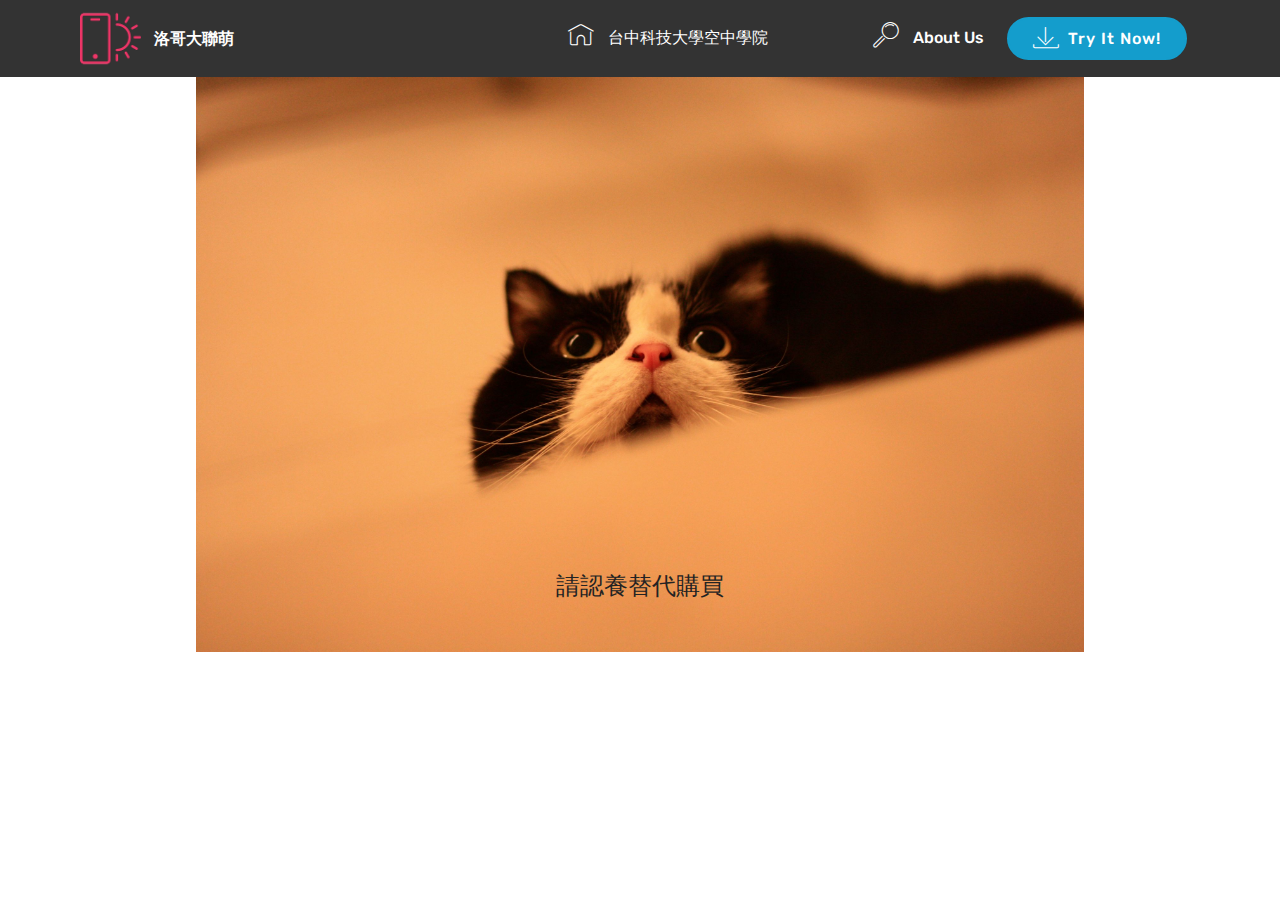
==== commit c42ad01d: "create github pages" ====
--- a/page1.html
+++ b/page1.html
@@ -22,7 +22,7 @@
   
 </head>
 <body>
-<section class="menu cid-qxiuGjkYhm" once="menu" id="menu1-x" data-rv-view="101">
+<section class="menu cid-qxiuGjkYhm" once="menu" id="menu1-x" data-rv-view="42">
 
     
 
@@ -46,20 +46,17 @@
             </div>
         </div>
         <div class="collapse navbar-collapse" id="navbarSupportedContent">
-            <ul class="navbar-nav nav-dropdown" data-app-modern-menu="true">
-                <li class="nav-item">
+            <ul class="navbar-nav nav-dropdown" data-app-modern-menu="true"><li class="nav-item">
                     <a class="nav-link link text-white display-4" href="https://mobirise.com">
                         <span class="mbri-home mbr-iconfont mbr-iconfont-btn"></span>
-                        Services
-                    </a>
+                        台中科技大學空中學院 &nbsp; &nbsp; &nbsp; &nbsp; &nbsp; &nbsp; &nbsp; &nbsp; &nbsp; &nbsp;&nbsp;</a>
                 </li>
                 <li class="nav-item">
                     <a class="nav-link link text-white display-4" href="https://mobirise.com">
                         <span class="mbri-search mbr-iconfont mbr-iconfont-btn"></span>
                         About Us
                     </a>
-                </li>
-            </ul>
+                </li></ul>
             <div class="navbar-buttons mbr-section-btn"><a class="btn btn-sm btn-primary display-4" href="https://mobirise.com">
                     <span class="mbri-save mbr-iconfont mbr-iconfont-btn "></span>
                     Try It Now!
@@ -68,7 +65,7 @@
     </nav>
 </section>
 
-<section class="engine"><a href="https://mobirise.co/b">free website creator</a></section><section class="cid-qxnZIV3hQi" id="image3-z" data-rv-view="103">
+<section class="engine"><a href="https://mobirise.co/a">free website builder</a></section><section class="cid-qxnZIV3hQi" id="image3-z" data-rv-view="44">
 
     
 
--- a/assets/mobirise/css/mbr-additional.css
+++ b/assets/mobirise/css/mbr-additional.css
@@ -1742,6 +1742,9 @@
 .cid-qxnXudxfyK .card-title {
   text-align: center;
 }
+.cid-qxnXudxfyK P {
+  color: #232323;
+}
 .cid-qxiuGk0hYw {
   background-image: url("../../../assets/images/img-320-2000x1333.jpg");
 }
@@ -2298,7 +2301,7 @@
   }
 }
 .cid-qxnZIV3hQi DIV {
-  color: #ffffff;
+  color: #232323;
 }
 .cid-qxiuGjkYhm .navbar {
   padding: .5rem 0;
@@ -2691,7 +2694,7 @@
   }
 }
 .cid-qxo1m4weWf DIV {
-  color: #232323;
+  color: #ffffff;
 }
 .cid-qxo1m4weWf B {
   color: #ffffff;
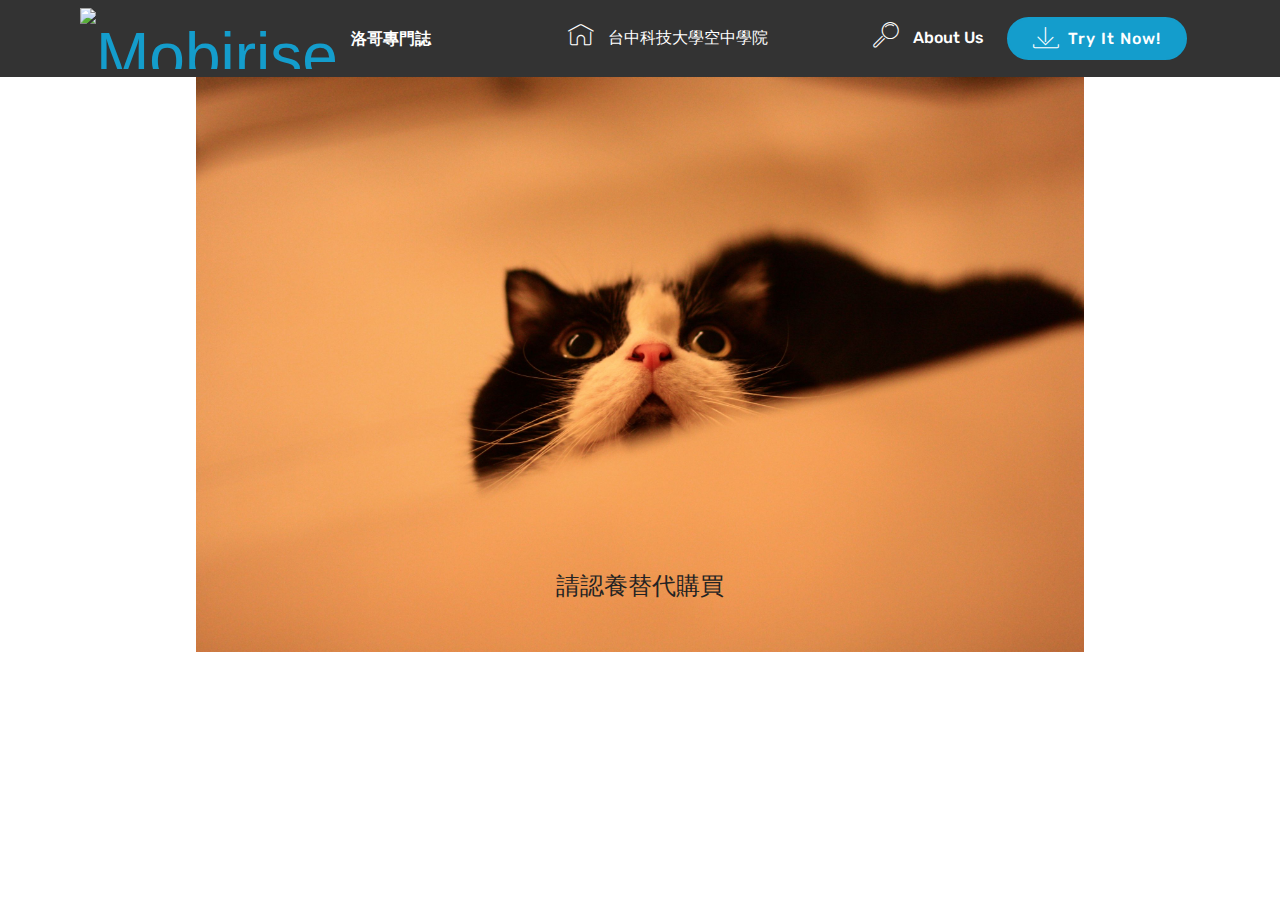
==== commit 3470dc40: "create github pages" ====
--- a/page1.html
+++ b/page1.html
@@ -1,12 +1,12 @@
 <!DOCTYPE html>
-<html>
+<html >
 <head>
-  <!-- Site made with Mobirise Website Builder v4.3.2, https://mobirise.com -->
+  <!-- Site made with Mobirise Website Builder v4.5.2, https://mobirise.com -->
   <meta charset="UTF-8">
   <meta http-equiv="X-UA-Compatible" content="IE=edge">
-  <meta name="generator" content="Mobirise v4.3.2, mobirise.com">
-  <meta name="viewport" content="width=device-width, initial-scale=1">
-  <link rel="shortcut icon" href="assets/images/logo2.png" type="image/x-icon">
+  <meta name="generator" content="Mobirise v4.5.2, mobirise.com">
+  <meta name="viewport" content="width=device-width, initial-scale=1, minimum-scale=1">
+  <link rel="shortcut icon" href="assets/images/img-39-4272x2848.jpg" type="image/x-icon">
   <meta name="description" content="Site Builder Description">
   <title>sorry</title>
   <link rel="stylesheet" href="assets/web/assets/mobirise-icons/mobirise-icons.css">
@@ -22,7 +22,7 @@
   
 </head>
 <body>
-<section class="menu cid-qxiuGjkYhm" once="menu" id="menu1-x" data-rv-view="42">
+<section class="menu cid-qxiuGjkYhm" once="menu" id="menu1-x" data-rv-view="239">
 
     
 
@@ -39,15 +39,15 @@
             <div class="navbar-brand">
                 <span class="navbar-logo">
                     <a href="https://mobirise.com">
-                         <img src="assets/images/logo2.png" alt="Mobirise" media-simple="true" style="height: 3.8rem;">
+                         <img src="assets/images/img-39-4272x2848.jpg" alt="Mobirise" title="" media-simple="true" style="height: 3.8rem;">
                     </a>
                 </span>
-                <span class="navbar-caption-wrap"><a class="navbar-caption text-white display-4" href="https://mobirise.com">洛哥大聯萌</a></span>
+                <span class="navbar-caption-wrap"><a class="navbar-caption text-white display-4" href="https://mobirise.com">洛哥專門誌</a></span>
             </div>
         </div>
         <div class="collapse navbar-collapse" id="navbarSupportedContent">
             <ul class="navbar-nav nav-dropdown" data-app-modern-menu="true"><li class="nav-item">
-                    <a class="nav-link link text-white display-4" href="https://mobirise.com">
+                    <a class="nav-link link text-white display-4" href="https://educ.cts.com.tw/">
                         <span class="mbri-home mbr-iconfont mbr-iconfont-btn"></span>
                         台中科技大學空中學院 &nbsp; &nbsp; &nbsp; &nbsp; &nbsp; &nbsp; &nbsp; &nbsp; &nbsp; &nbsp;&nbsp;</a>
                 </li>
@@ -65,7 +65,7 @@
     </nav>
 </section>
 
-<section class="engine"><a href="https://mobirise.co/a">free website builder</a></section><section class="cid-qxnZIV3hQi" id="image3-z" data-rv-view="44">
+<section class="engine"><a href="https://mobirise.co/n">bootstrap modal</a></section><section class="cid-qxnZIV3hQi" id="image3-z" data-rv-view="241">
 
     
 
@@ -84,9 +84,9 @@
   <script src="assets/popper/popper.min.js"></script>
   <script src="assets/tether/tether.min.js"></script>
   <script src="assets/bootstrap/js/bootstrap.min.js"></script>
-  <script src="assets/smooth-scroll/smooth-scroll.js"></script>
+  <script src="assets/smoothscroll/smooth-scroll.js"></script>
   <script src="assets/dropdown/js/script.min.js"></script>
-  <script src="assets/touch-swipe/jquery.touch-swipe.min.js"></script>
+  <script src="assets/touchswipe/jquery.touch-swipe.min.js"></script>
   <script src="assets/theme/js/script.js"></script>
   
   
--- a/assets/mobirise/css/mbr-additional.css
+++ b/assets/mobirise/css/mbr-additional.css
@@ -582,12 +582,38 @@
 .scrollToTop_wraper {
   opacity: 0 !important;
 }
+#scrollToTop a i:before {
+  content: '';
+  position: absolute;
+  height: 40%;
+  top: 25%;
+  background: #fff;
+  width: 2px;
+  left: calc(50% - 1px);
+}
+#scrollToTop a i:after {
+  content: '';
+  position: absolute;
+  display: block;
+  border-top: 2px solid #fff;
+  border-right: 2px solid #fff;
+  width: 40%;
+  height: 40%;
+  left: 30%;
+  bottom: 30%;
+  transform: rotate(135deg);
+}
 /* Others*/
 .note-check a[data-value=Rubik] {
   font-style: normal;
 }
 .mbr-arrow a {
   color: #ffffff;
+}
+@media (max-width: 767px) {
+  .mbr-arrow {
+    display: none;
+  }
 }
 .form-control-label {
   position: relative;
@@ -1558,6 +1584,10 @@
 .cid-qxiuGjkYhm .collapsed .navbar-collapse.show .navbar-nav .nav-item {
   clear: both;
 }
+.cid-qxiuGjkYhm .collapsed .navbar-collapse.collapsing .navbar-nav .nav-item:last-child,
+.cid-qxiuGjkYhm .collapsed .navbar-collapse.show .navbar-nav .nav-item:last-child {
+  margin-bottom: 1rem;
+}
 .cid-qxiuGjkYhm .collapsed .navbar-collapse.collapsing .navbar-buttons,
 .cid-qxiuGjkYhm .collapsed .navbar-collapse.show .navbar-buttons {
   text-align: center;
@@ -1652,6 +1682,10 @@
   .cid-qxiuGjkYhm .navbar-collapse.show .navbar-nav .nav-item {
     clear: both;
   }
+  .cid-qxiuGjkYhm .navbar-collapse.collapsing .navbar-nav .nav-item:last-child,
+  .cid-qxiuGjkYhm .navbar-collapse.show .navbar-nav .nav-item:last-child {
+    margin-bottom: 1rem;
+  }
   .cid-qxiuGjkYhm .navbar-collapse.collapsing .navbar-buttons,
   .cid-qxiuGjkYhm .navbar-collapse.show .navbar-buttons {
     text-align: center;
@@ -1706,9 +1740,9 @@
   }
 }
 .cid-qxnXudxfyK {
-  padding-top: 90px;
-  padding-bottom: 90px;
-  background-color: #f9f9f9;
+  padding-top: 105px;
+  padding-bottom: 30px;
+  background-color: #efefef;
 }
 .cid-qxnXudxfyK .card-box {
   background-color: #ffffff;
@@ -1743,7 +1777,24 @@
   text-align: center;
 }
 .cid-qxnXudxfyK P {
-  color: #232323;
+  color: #82786e;
+}
+.cid-qD0cPR5Yit {
+  padding-top: 90px;
+  padding-bottom: 60px;
+  background-color: #ffffff;
+}
+.cid-qD0cPR5Yit H2 {
+  color: #e4d295;
+  text-align: center;
+}
+.cid-qD0cPR5Yit .mbr-section-subtitle {
+  color: #b1a374;
+}
+.cid-qD0nNznT1F {
+  padding-top: 0px;
+  padding-bottom: 45px;
+  background-color: #e4d295;
 }
 .cid-qxiuGk0hYw {
   background-image: url("../../../assets/images/img-320-2000x1333.jpg");
@@ -1751,6 +1802,13 @@
 .cid-qxiuGk0hYw .mbr-text,
 .cid-qxiuGk0hYw .mbr-section-btn {
   color: #f9f295;
+}
+.cid-qxiuGk0hYw H1 {
+  color: #f1efd0;
+}
+.cid-qxiuGk0hYw .mbr-text,
+.cid-qxiuGk0hYw .mbr-section-btn B {
+  color: #c1c1c1;
 }
 .cid-qxl4iWqOCF {
   padding-top: 90px;
@@ -1843,10 +1901,165 @@
   flex-direction: column;
   -webkit-flex-direction: column;
 }
+.cid-qD0geX0f7m {
+  padding-top: 30px;
+  padding-bottom: 30px;
+  background-color: #f1efd0;
+}
+@media (min-width: 992px) {
+  .cid-qD0geX0f7m .mbr-figure {
+    padding-right: 4rem;
+  }
+}
+@media (max-width: 991px) {
+  .cid-qD0geX0f7m .mbr-figure {
+    padding-bottom: 3rem;
+  }
+}
+@media (max-width: 767px) {
+  .cid-qD0geX0f7m .mbr-text {
+    text-align: center;
+  }
+}
+.cid-qD0geX0f7m H1 {
+  color: #b1a374;
+}
+.cid-qD0geX0f7m .mbr-text,
+.cid-qD0geX0f7m .mbr-section-btn {
+  color: #232323;
+}
+.cid-qD0i8Q1nUm {
+  padding-top: 135px;
+  padding-bottom: 135px;
+  background-color: #f4f3ed;
+}
+.cid-qD0i8Q1nUm .mbr-slider .carousel-control {
+  background: #1b1b1b;
+}
+.cid-qD0i8Q1nUm .mbr-slider .carousel-control-prev {
+  left: 0;
+  margin-left: 2.5rem;
+}
+.cid-qD0i8Q1nUm .mbr-slider .carousel-control-next {
+  right: 0;
+  margin-right: 2.5rem;
+}
+.cid-qD0i8Q1nUm .mbr-slider .modal-body .close {
+  background: #1b1b1b;
+}
+.cid-qD0i8Q1nUm .mbr-gallery-item > div::before {
+  content: '';
+  position: absolute;
+  left: 0;
+  top: 0;
+  width: 100%;
+  height: 100%;
+  background: #554346;
+  background: linear-gradient(to left, #554346, #45505b) !important;
+  opacity: 0;
+  -webkit-transition: 0.2s opacity ease-in-out;
+  transition: 0.2s opacity ease-in-out;
+}
+.cid-qD0i8Q1nUm .mbr-gallery-item > div:hover .mbr-gallery-title::before {
+  background: transparent !important;
+}
+.cid-qD0i8Q1nUm .mbr-gallery-item > div:hover:before {
+  opacity: 0.7 !important;
+}
+.cid-qD0i8Q1nUm .mbr-gallery-title {
+  font-size: .9em;
+  position: absolute;
+  display: block;
+  width: 100%;
+  bottom: 0;
+  padding: 1rem;
+  color: #fff;
+  z-index: 2;
+}
+.cid-qD0i8Q1nUm .mbr-gallery-title:before {
+  content: " ";
+  width: 100%;
+  height: 100%;
+  top: 0;
+  left: 0;
+  z-index: -1;
+  position: absolute;
+  background: #554346 !important;
+  background: linear-gradient(to left, #554346, #45505b) !important;
+  opacity: 0.7;
+  -webkit-transition: 0.2s background ease-in-out;
+  transition: 0.2s background ease-in-out;
+}
+.cid-qD0i8Q1nUm .mbr-gallery-item > div > span {
+  text-align: left;
+}
+.cid-qD0q37PPeJ {
+  padding-top: 90px;
+  padding-bottom: 90px;
+  background-color: #f9f9f9;
+}
+.cid-qD0q37PPeJ h2 {
+  text-align: left;
+}
+.cid-qD0q37PPeJ h4 {
+  text-align: left;
+  font-weight: 500;
+}
+.cid-qD0q37PPeJ p {
+  color: #767676;
+  text-align: left;
+}
+.cid-qD0q37PPeJ .aside-content {
+  flex-basis: 100%;
+}
+.cid-qD0q37PPeJ .block-content {
+  display: -webkit-flex;
+  flex-direction: column;
+  -webkit-flex-direction: column;
+  word-break: break-word;
+}
+.cid-qD0q37PPeJ .media {
+  margin: initial;
+  align-items: center;
+}
+.cid-qD0q37PPeJ .mbr-figure {
+  align-self: flex-start;
+  -webkit-align-self: flex-start;
+  -webkit-flex-shrink: 0;
+  flex-shrink: 0;
+}
+.cid-qD0q37PPeJ .card-img {
+  padding-right: 2rem;
+  width: auto;
+}
+.cid-qD0q37PPeJ .card-img span {
+  font-size: 72px;
+  color: #707070;
+}
+@media (min-width: 992px) {
+  .cid-qD0q37PPeJ .mbr-figure {
+    padding-right: 4rem;
+  }
+}
+@media (max-width: 991px) {
+  .cid-qD0q37PPeJ .mbr-figure {
+    padding-right: 0;
+    padding-bottom: 1rem;
+    margin-bottom: 2rem;
+  }
+}
+@media (max-width: 300px) {
+  .cid-qD0q37PPeJ .card-img span {
+    font-size: 40px !important;
+  }
+}
+.cid-qD0q37PPeJ H2 {
+  color: #b1a374;
+}
 .cid-qxiCcCAUKZ {
-  padding-top: 60px;
-  padding-bottom: 60px;
-  background-color: #2e2e2e;
+  padding-top: 45px;
+  padding-bottom: 0px;
+  background-color: #b1a374;
 }
 @media (max-width: 767px) {
   .cid-qxiCcCAUKZ .content {
